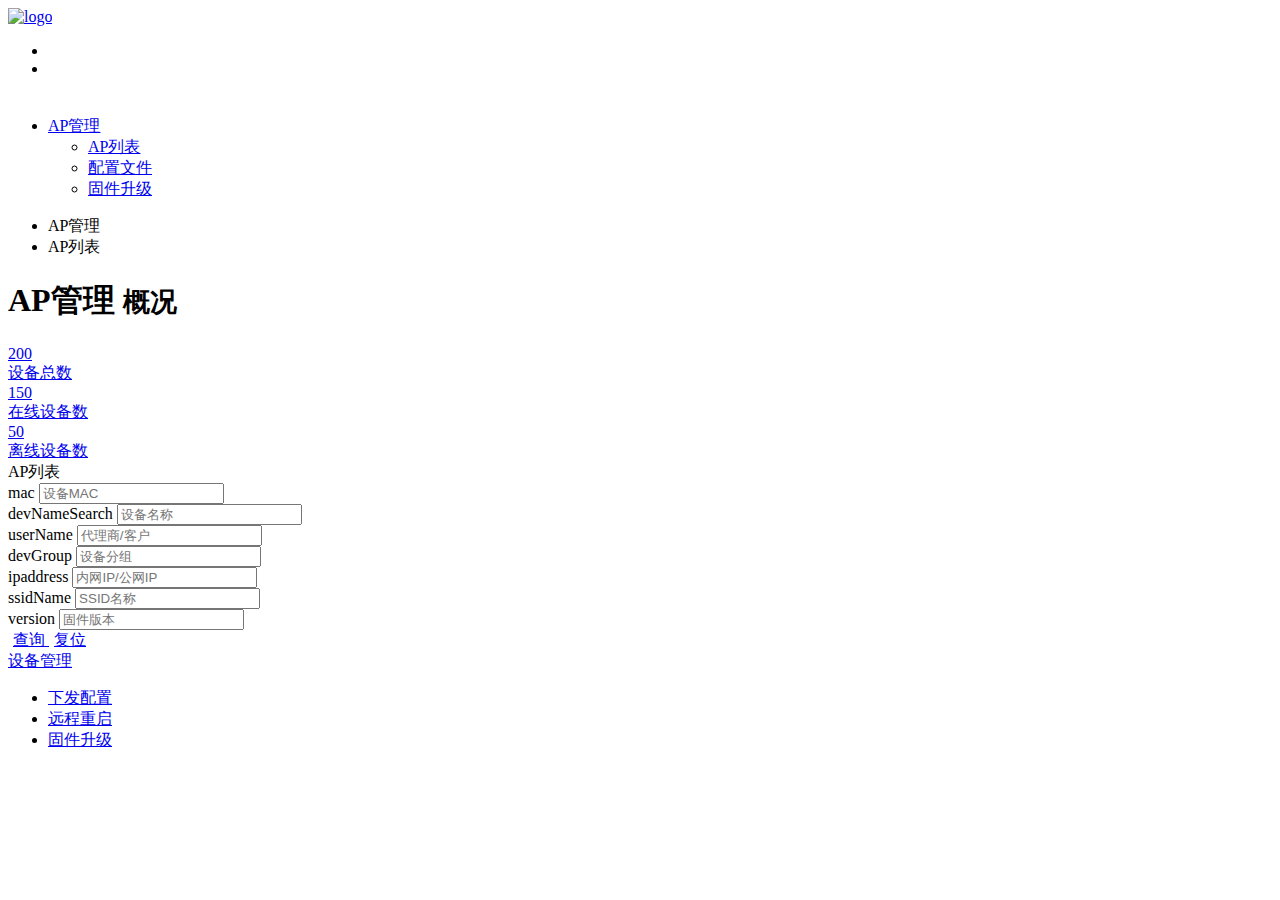
==== html/index.html @ ec687cf4 "新增运行模式列" ====
<!DOCTYPE html>
<!--[if IE 8]> <html lang="en" class="ie8 no-js"> <![endif]-->
<!--[if IE 9]> <html lang="en" class="ie9 no-js"> <![endif]-->
<!--[if !IE]><!-->
<html lang="en">
<!--<![endif]-->

<head>
    <meta charset="utf-8" />
    <title>管理平台</title>
    <meta http-equiv="X-UA-Compatible" content="IE=edge">
    <meta content="width=device-width, initial-scale=1" name="viewport" />
    <link rel="stylesheet" href="../assets/global/plugins/iconfont/iconfont.css" type="text/css">
    <link href="../assets/global/plugins/font-awesome/css/font-awesome.min.css" rel="stylesheet" type="text/css" />
    <link href="../assets/global/plugins/simple-line-icons/simple-line-icons.min.css" rel="stylesheet" type="text/css" />
    <link href="../assets/global/plugins/bootstrap/css/bootstrap.min.css" rel="stylesheet" type="text/css" />
    <link href="../assets/global/css/components.min.css" rel="stylesheet" id="style_components" type="text/css" />
    <link href="../assets/global/css/plugins.min.css" rel="stylesheet" type="text/css" />
    <link href="../assets/layouts/layout/css/layout.min.css" rel="stylesheet" type="text/css" />
    <link href="../assets/layouts/layout/css/themes/darkblue.min.css" rel="stylesheet" type="text/css" id="style_color" />
    <link href="../assets/global/plugins/bootstrap-table-master/bootstrap-table.min.css" type="text/css" rel="stylesheet">
    <link href="../assets/global/plugins/bootstrap-select/css/bootstrap-select.min.css" type="text/css" rel="stylesheet">
    <link href="../assets/global/plugins/bootstrap-sweetalert/sweetalert.css" type="text/css" rel="stylesheet">
</head>
<!-- END HEAD -->

<body class="page-header-fixed page-sidebar-closed-hide-logo page-container-bg-solid page-content-white page-sidebar-fixed">
    <div class="page-wrapper">
        <!-- BEGIN HEADER -->
        <div class="page-header navbar navbar-fixed-top">
            <!-- BEGIN HEADER INNER -->
            <div class="page-header-inner ">
                <!-- BEGIN LOGO -->
                <div class="page-logo">
                    <a href="javascript:;">
                        <img src="../assets/layouts/layout/img/logo.png" alt="logo" class="logo-default" width="87" height="14" /> </a>
                    <div class="menu-toggler sidebar-toggler">
                        <span></span>
                    </div>
                </div>
                <!-- END LOGO -->
                <!-- BEGIN RESPONSIVE MENU TOGGLER -->
                <a href="javascript:;" class="menu-toggler responsive-toggler" data-toggle="collapse" data-target=".navbar-collapse">
                <span></span>
            </a>
                <!-- END RESPONSIVE MENU TOGGLER -->
                <!-- BEGIN TOP NAVIGATION MENU -->
                <div class="top-menu">
                    <ul class="nav navbar-nav pull-right">
                        <!-- BEGIN USER LOGIN DROPDOWN -->
                        <!-- DOC: Apply "dropdown-dark" class after below "dropdown-extended" to change the dropdown styte -->
                        <li class="dropdown dropdown-user">
                            <a href="javascript:;" class="dropdown-toggle" data-toggle="dropdown" data-hover="dropdown" data-close-others="true">
                            <span class="username username-hide-on-mobile">  </span>
                        </a>
                        </li>
                        <!-- END USER LOGIN DROPDOWN -->
                        <!-- BEGIN QUICK SIDEBAR TOGGLER -->
                        <!-- DOC: Apply "dropdown-dark" class after below "dropdown-extended" to change the dropdown styte -->
                        <li class="dropdown dropdown-quick-sidebar-toggler">
                            <a href="javascript:;" class="dropdown-toggle">
                                <i class="icon-logout"></i>
                            </a>
                        </li>
                        <!-- END QUICK SIDEBAR TOGGLER -->
                    </ul>
                </div>
                <!-- END TOP NAVIGATION MENU -->
            </div>
            <!-- END HEADER INNER -->
        </div>
        <!-- END HEADER -->
        <!-- BEGIN HEADER & CONTENT DIVIDER -->
        <div class="clearfix"></div>
        <!-- END HEADER & CONTENT DIVIDER -->
        <!-- BEGIN CONTAINER -->
        <div class="page-container">
            <!-- BEGIN SIDEBAR -->
            <div class="page-sidebar-wrapper">
                <!-- BEGIN SIDEBAR -->
                <!-- DOC: Set data-auto-scroll="false" to disable the sidebar from auto scrolling/focusing -->
                <!-- DOC: Change data-auto-speed="200" to adjust the sub menu slide up/down speed -->
                <div class="page-sidebar navbar-collapse collapse">
                    <!-- BEGIN SIDEBAR MENU -->
                    <!-- DOC: Apply "page-sidebar-menu-light" class right after "page-sidebar-menu" to enable light sidebar menu style(without borders) -->
                    <!-- DOC: Apply "page-sidebar-menu-hover-submenu" class right after "page-sidebar-menu" to enable hoverable(hover vs accordion) sub menu mode -->
                    <!-- DOC: Apply "page-sidebar-menu-closed" class right after "page-sidebar-menu" to collapse("page-sidebar-closed" class must be applied to the body element) the sidebar sub menu mode -->
                    <!-- DOC: Set data-auto-scroll="false" to disable the sidebar from auto scrolling/focusing -->
                    <!-- DOC: Set data-keep-expand="true" to keep the submenues expanded -->
                    <!-- DOC: Set data-auto-speed="200" to adjust the sub menu slide up/down speed -->
                    <ul class="page-sidebar-menu  page-header-fixed " data-keep-expanded="false" data-auto-scroll="true" data-slide-speed="200" style="padding-top: 20px">
                        <!-- DOC: To remove the sidebar toggler from the sidebar you just need to completely remove the below "sidebar-toggler-wrapper" LI element -->
                        <!-- BEGIN SIDEBAR TOGGLER BUTTON -->
                        <!-- END SIDEBAR TOGGLER BUTTON -->
                        <!-- DOC: To remove the search box from the sidebar you just need to completely remove the below "sidebar-search-wrapper" LI element -->
                        <li class="nav-item start active">
                            <a href="javascript:;" class="nav-link nav-toggle">
                                <i class="iconfont icon-route" style="font-size: 19px;"></i>
                                <span class="title">AP管理</span>
                                <span class="arrow"></span>
                            </a>
                            <ul class="sub-menu">
                                <li class="nav-item start open">
                                    <a href="index.html" class="nav-link ">
                                    <i class="iconfont icon-liebiao" style="font-size: 17px;"></i>
                                    <span class="title">AP列表</span>
                                    <span class="selected"></span>
                                </a>
                                </li>
                                <li class="nav-item start ">
                                    <a href="peizhi.html" class="nav-link ">
                                    <i class="iconfont icon-xiafapeizhi2" style="font-size: 17px"></i>
                                    <span class="title">配置文件</span>
                                </a>
                                </li>
                                <li class="nav-item start ">
                                    <a href="version.html" class="nav-link ">
                                    <i class="iconfont icon-icon_shengji" style="font-size: 17px"></i>
                                    <span class="title">固件升级</span>
                                </a>
                                </li>
                            </ul>
                        </li>
                        <!--                         <li class="nav-item  ">
                            <a href="javascript:;" class="nav-link nav-toggle">
                                <i class="icon-diamond"></i>
                                <span class="title">用户管理</span>
                            </a>
                        </li> -->
                        <!--                         <li class="nav-item  ">
                            <a href="javascript:;" class="nav-link nav-toggle">
                            <i class="icon-diamond"></i>
                            <span class="title">基础信息管理</span>
                            <span class="arrow"></span>
                        </a>
                            <ul class="sub-menu">
                                <li class="nav-item start">
                                    <a href="group.html" class="nav-link ">
                                    <i class="icon-bar-chart"></i>
                                    <span class="title">分组管理</span>
                                </a>
                                </li>
                                <li class="nav-item start ">
                                    <a href="javascript:;" class="nav-link ">
                                    <i class="icon-settings"></i>
                                    <span class="title">日志管理</span>
                                </a>
                                </li>
                                <li class="nav-item start ">
                                    <a href="javascript:;" class="nav-link ">
                                    <i class="icon-settings"></i>
                                    <span class="title">代理商管理</span>
                                </a>
                                </li>
                            </ul>
                        </li> -->
                    </ul>
                    <!-- END SIDEBAR MENU -->
                </div>
                <!-- END SIDEBAR -->
            </div>
            <!-- END SIDEBAR -->
            <!-- BEGIN CONTENT -->
            <div class="page-content-wrapper">
                <!-- BEGIN CONTENT BODY -->
                <div class="page-content">
                    <!-- BEGIN PAGE HEADER-->
                    <!-- BEGIN PAGE BAR -->
                    <div class="page-bar">
                        <ul class="page-breadcrumb">
                            <li>
                                <!--<a href="javascript:;">管理首页</a>-->
                                <span>AP管理</span>
                                <i class="fa fa-circle"></i>
                            </li>
                            <li>
                                <span>AP列表</span>
                            </li>
                        </ul>
                    </div>
                    <!-- END PAGE BAR -->
                    <!-- BEGIN PAGE TITLE-->
                    <h1 class="page-title">AP管理
                        <small>概况</small>
                    </h1>
                    <!-- END PAGE TITLE-->
                    <!-- BEGIN DASHBOARD STATS 1-->
                    <div class="row">
                        <div class="col-lg-4 col-md-4 col-sm-4 col-xs-12">
                            <a class="dashboard-stat dashboard-stat-v2 green" href="#" id="devTotals">
                                <div class="visual">
                                    <i class="fa fa-comments"></i>
                                </div>
                                <div class="details">
                                    <div class="number">
                                        <span data-counter="counterup" data-value="200">200</span>
                                    </div>
                                    <div class="desc">设备总数</div>
                                </div>
                            </a>
                        </div>
                        <div class="col-lg-4 col-md-4 col-sm-4 col-xs-12" id="devConnected">
                            <a class="dashboard-stat dashboard-stat-v2 blue" href="#" name="networkset" id="interSet">
                                <div class="visual">
                                    <i class="fa fa-shopping-cart"></i>
                                </div>
                                <div class="details">
                                    <div class="number">
                                        <span data-counter="counterup" data-value="150">150</span>
                                    </div>
                                    <div class="desc">在线设备数</div>
                                </div>
                            </a>
                        </div>
                        <div class="col-lg-4 col-md-4 col-sm-4 col-xs-12">
                            <a class="dashboard-stat dashboard-stat-v2 red" href="#" id="devUnConnected">
                                <div class="visual">
                                    <i class="fa fa-bar-chart-o"></i>
                                </div>
                                <div class="details">
                                    <div class="number">
                                        <span data-counter="counterup" data-value="50">50</span>
                                    </div>
                                    <div class="desc">离线设备数</div>
                                </div>
                            </a>
                        </div>
                    </div>
                    <div class="clearfix"></div>
                    <!-- END DASHBOARD STATS 1-->
                    <!-- BEGIN TABLE STATIC BASIC-->
                    <!-- END TABLE STATIC BASIC-->
                    <div class="row" id="connectDev">
                        <div class="col-md-12 col-sm-12">
                            <!-- BEGIN EXAMPLE TABLE PORTLET-->
                            <div class="portlet light portlet-fit portlet-datatable bordered">
                                <div class="portlet-title">
                                    <div class="caption">
                                        <i class="iconfont icon-liebiao" style="font-size: 17px;color:rgb(53,152,220);"></i>
                                        <span class="caption-subject font-blue sbold uppercase">AP列表</span>
                                    </div>
                                    <!--                                     <div class="actions">
                                        <a class="btn btn-circle btn-icon-only btn-default" href="javascript:;" id="reset">
                                        <i class="icon-refresh"></i>
                                    </a>
                                    </div> -->
                                </div>
                                <div class="portlet-body">
                                    <form class="form-inline" role="form">
                                        <div class="form-group">
                                            <label class="sr-only" for="devMacSearch">mac</label>
                                            <input type="text" class="form-control" id="devMacSearch" placeholder="设备MAC">
                                        </div>
                                        <div class="form-group">
                                            <label class="sr-only" for="devNameSearch">devNameSearch</label>
                                            <input type="text" class="form-control" id="devNameSearch" placeholder="设备名称">
                                        </div>
                                        <div class="form-group">
                                            <label class="sr-only" for="userNameSearch">userName</label>
                                            <input type="text" class="form-control" id="userNameSearch" placeholder="代理商/客户">
                                        </div>
                                        <div class="form-group">
                                            <label class="sr-only" for="devGroupSearch">devGroup</label>
                                            <input type="text" class="form-control" id="devGroupSearch" placeholder="设备分组">
                                        </div>
                                        <div class="form-group">
                                            <label class="sr-only" for="ipaddressSearch">ipaddress</label>
                                            <input type="text" class="form-control" id="ipaddressSearch" placeholder="内网IP/公网IP">
                                        </div>
                                        <div class="form-group">
                                            <label class="sr-only" for="ssidNameSearch">ssidName</label>
                                            <input type="text" class="form-control" id="ssidNameSearch" placeholder="SSID名称">
                                        </div>
                                        <div class="form-group">
                                            <label class="sr-only" for="versionSearch">version</label>
                                            <input type="text" class="form-control" id="versionSearch" placeholder="固件版本">
                                        </div>
                                        <a href="javascript:;" class="btn btn-circle green" id="searchBegin">
                                            <i class="fa fa-search" style="margin-right: 5px;"></i>查询 
                                        </a>
                                        <a href="javascript:;" class="btn btn-circle red" id="searchReset">
                                            <i class="fa fa-refresh" style="margin-right: 5px;"></i>复位 
                                        </a>
                                    </form>
                                    <div class="btn-group" id="toolbar">
                                        <a class="btn btn-circle blue" href="javascript:;" data-toggle="dropdown" aria-expanded="false">
                                            <!-- <i class="fa fa-user"></i> 设备管理 -->
                                            <i class="iconfont icon-gongneng"></i> 设备管理
                                            <i class="fa fa-angle-down"></i>
                                        </a>
                                        <ul class="dropdown-menu">
                                            <li>
                                                <a href="javascript:;" id="setDevsParam">
                                                <i class="iconfont icon-xiafapeizhi2" style="font-size: 14px"></i> 下发配置 </a>
                                            </li>
                                            <li>
                                                <a href="javascript:;" id="rebootBtn">
                                                <i class="iconfont icon-ziyuan" style="font-size: 14px"></i> 远程重启 </a>
                                            </li>
                                            <li>
                                                <a href="javascript:;" id="updateBtn">
                                                <i class="iconfont icon-icon_shengji" style="font-size: 14px"></i> 固件升级 </a>
                                            </li>
                                        </ul>
                                    </div>
                                    <table id="mytable"></table>
                                </div>
                            </div>
                            <!-- END EXAMPLE TABLE PORTLET-->
                        </div>
                    </div>
                </div>
                <!-- END CONTENT BODY -->
            </div>
            <!-- END CONTENT -->
            <!-- BEGIN QUICK SIDEBAR -->
            <a href="javascript:;" class="page-quick-sidebar-toggler">
            <i class="icon-login"></i>
        </a>
            <!-- END QUICK SIDEBAR -->
        </div>
        <!-- END CONTAINER -->
    </div>
    <!-- modal-dialog Begin -->
    <div class="modal fade in" id="devName" tabindex="-1" role="basic" aria-hidden="true" style="display: none;">
        <div class="modal-dialog">
            <div class="modal-content">
                <div class="modal-header">
                    <button type="button" class="close" data-dismiss="modal" aria-hidden="true"></button>
                    <h4 class="modal-title">设备名称</h4>
                </div>
                <div class="modal-body">
                    <div class="row">
                        <div class="col-md-12">
                            <input type="text" id="devNameInput" class="col-md-12 form-control" value="init">
                        </div>
                    </div>
                </div>
                <div class="modal-footer">
                    <button type="button" class="btn red btn-outline" data-dismiss="modal">取消
                    </button>
                    <button type="button" class="btn green" data-dismiss="modal">保存
                    </button>
                </div>
            </div>
        </div>
    </div>
    <div class="modal fade in" id="userName" tabindex="-1" role="basic" aria-hidden="true" style="display: none;">
        <div class="modal-dialog">
            <div class="modal-content">
                <div class="modal-header">
                    <button type="button" class="close" data-dismiss="modal" aria-hidden="true"></button>
                    <h4 class="modal-title">代理商/客户</h4>
                </div>
                <div class="modal-body">
                    <div class="row">
                        <div class="col-md-12">
                            <form class="form-horizontal form-row-seperated">
                                <div class="form-body">
                                    <div class="form-group">
                                        <label class="control-label col-md-3">代理商</label>
                                        <select class="selectpicker col-md-6">
                                            <option>安徽</option>
                                            <option>西安</option>
                                            <option>福建</option>
                                        </select>
                                    </div>
                                    <div class="form-group">
                                        <label class="control-label col-md-3">客户</label>
                                        <select class="selectpicker col-md-6">
                                            <option>黄山</option>
                                            <option>大学</option>
                                            <option>欢乐谷</option>
                                        </select>
                                    </div>
                                </div>
                            </form>
                        </div>
                    </div>
                </div>
                <div class="modal-footer">
                    <button type="button" class="btn red btn-outline" data-dismiss="modal">取消
                    </button>
                    <button type="button" class="btn green" data-dismiss="modal">保存
                    </button>
                </div>
            </div>
        </div>
    </div>
    <div class="modal fade in" id="group" tabindex="-1" role="basic" aria-hidden="true" style="display: none;">
        <div class="modal-dialog">
            <div class="modal-content">
                <div class="modal-header">
                    <button type="button" class="close" data-dismiss="modal" aria-hidden="true"></button>
                    <h4 class="modal-title">设备分组</h4>
                </div>
                <div class="modal-body">
                    <div class="row">
                        <div class="col-md-12">
                            <form class="form-horizontal form-row-seperated">
                                <div class="form-body">
                                    <div class="form-group">
                                        <label class="control-label col-md-3">分组</label>
                                        <select class="selectpicker col-md-6">
                                            <option>分组1</option>
                                            <option>分组2</option>
                                            <option>分组3</option>
                                        </select>
                                    </div>
                                </div>
                            </form>
                        </div>
                    </div>
                </div>
                <div class="modal-footer">
                    <button type="button" class="btn red btn-outline" data-dismiss="modal">取消
                    </button>
                    <button type="button" class="btn green" data-dismiss="modal">保存
                    </button>
                </div>
            </div>
        </div>
    </div>
    <div class="modal fade in" id="setDevsParamDlg" tabindex="-1" role="basic" aria-hidden="true" style="display: none;">
        <div class="modal-dialog">
            <div class="modal-content">
                <div class="modal-header">
                    <button type="button" class="close" data-dismiss="modal" aria-hidden="true"></button>
                    <h4 class="modal-title">下发配置</h4>
                </div>
                <div class="modal-body">
                    <div class="row">
                        <div class="col-md-12">
                            <form class="form-horizontal form-row-seperated">
                                <div class="form-body">
                                    <div class="form-group">
                                        <label class="control-label col-md-3">配置文件</label>
                                        <select class="selectpicker col-md-6">
                                            <option>配置文件1</option>
                                            <option>配置文件2</option>
                                            <option>配置文件3</option>
                                        </select>
                                    </div>
                                </div>
                            </form>
                        </div>
                    </div>
                </div>
                <div class="modal-footer">
                    <button type="button" class="btn red btn-outline" data-dismiss="modal">取消
                    </button>
                    <button type="button" class="btn green" data-dismiss="modal" id="setDevParamOk">下发
                    </button>
                </div>
            </div>
        </div>
    </div>
    <div class="modal fade in" id="rebootDlg" tabindex="-1" role="basic" aria-hidden="true" style="display: none;">
        <div class="modal-dialog">
            <div class="modal-content">
                <div class="modal-header">
                    <button type="button" class="close" data-dismiss="modal" aria-hidden="true"></button>
                    <h4 class="modal-title">远程重启</h4>
                </div>
                <div class="modal-body">
                    确认要远程重启已选中的设备吗？
                </div>
                <div class="modal-footer">
                    <button type="button" class="btn red btn-outline" data-dismiss="modal">取消
                    </button>
                    <button type="button" id="rebootDev" class="btn green" data-dismiss="modal" id="setDevParamOk">立即重启
                    </button>
                </div>
            </div>
        </div>
    </div>
    <div class="modal fade in" id="updateDlg" tabindex="-1" role="basic" aria-hidden="true" style="display: none;">
        <div class="modal-dialog">
            <div class="modal-content">
                <div class="modal-header">
                    <button type="button" class="close" data-dismiss="modal" aria-hidden="true"></button>
                    <h4 class="modal-title">固件升级</h4>
                </div>
                <div class="modal-body">
                    <div class="row">
                        <div class="col-md-12">
                            <form class="form-horizontal form-row-seperated">
                                <div class="form-body">
                                    <div class="form-group">
                                        <label class="control-label col-md-3">选择升级固件</label>
                                        <select class="selectpicker col-md-6">
                                            <option>固件1</option>
                                            <option>固件2</option>
                                            <option>固件3</option>
                                        </select>
                                    </div>
                                </div>
                            </form>
                        </div>
                    </div>
                </div>
                <div class="modal-footer">
                    <button type="button" class="btn red btn-outline" data-dismiss="modal">取消
                    </button>
                    <button type="button" class="btn green" data-dismiss="modal" id="updateOk">升级固件
                    </button>
                </div>
            </div>
        </div>
    </div>
    <!-- modal-dialog End -->
    <!--[if lt IE 9]>
<script src="../assets/global/plugins/respond.min.js"></script>
<script src="../assets/global/plugins/excanvas.min.js"></script>
<script src="../assets/global/plugins/ie8.fix.min.js"></script>
<![endif]-->
    <script src="../assets/global/plugins/jquery.min.js" type="text/javascript"></script>
    <script src="../assets/global/plugins/bootstrap/js/bootstrap.min.js" type="text/javascript"></script>
    <script src="../assets/global/plugins/js.cookie.min.js" type="text/javascript"></script>
    <script src="../assets/global/scripts/app.min.js" type="text/javascript"></script>
    <script src="../assets/layouts/layout/scripts/layout.min.js" type="text/javascript"></script>
    <script src="../assets/global/plugins/jquery-slimscroll/jquery.slimscroll.min.js" type="text/javascript"></script>
    <script src="../assets/global/plugins/bootstrap-select/js/bootstrap-select.min.js" type="text/javascript"></script>
    <script src="../assets/global/plugins/bootstrap-sweetalert/sweetalert.min.js" type="text/javascript"></script>
    <script src="../assets/global/plugins/jquery.blockui.min.js" type="text/javascript"></script>
    <script src="../assets/global/plugins/bootstrap-table-master/bootstrap-table.min.js"></script>
    <script src="../assets/global/plugins/bootstrap-table-master/locale/bootstrap-table-zh-CN.min.js"></script>
    <script src="../assets/global/plugins/tableExport-jquery-plugin/tableExport.min.js"></script>
    <script src="../assets/global/plugins/tableExport-jquery-plugin/FileSaver.min.js"></script>
    <script src="../assets/global/plugins/tableExport-jquery-plugin/xlsx.core.min.js"></script>
    <script src="../assets/global/plugins/bootstrap-table-master/bootstrap-table-export.js"></script>
    <script type="text/javascript">
    $(document).ready(function() {
        // Cookies.set('mode', 'abc');
        // var abc = Cookies.get('mode');
        // 初始化表格
        $('#mytable').bootstrapTable({
            // search: true, // 显示搜索框
            // sortName: 'mac', // 初始化排序字段
            // url: 'https://weiquaninfo.cn/json/data.json',   
            pagination: true, // 底部显示数量,
            pageNumber: 1, //初始化加载第一页，默认第一页
            pageSize: 5, //每页的记录行数
            pageList: [5, 10, 25, 50, 100], //可供选择的每页的行数
            striped: true,
            toolbar: '#toolbar',
            showExport: true, // 导出（第三方）
            exportDataType: 'all', // 导出参数
            exportTypes: ['excel'], // 导出文件类型
            exportOptions: { // 导出选项
                excelFileFormat: 'xlsx'
            },
            showColumns: true, // 显示列选择按钮
            // clickToSelect: true,
            columns: [{
                field: 'state', // 必须要有，否则获取行会多出一个数据
                align: 'center',
                valign: 'middle',
                checkbox: true,
            }, { // 表头
                field: 'mac', // 域名
                title: '设备MAC', //文字名称
                align: 'center', // 水平居中
                valign: 'middle', // 垂直居中
                sortable: true, //启用排序
                width: '150px',
                visible: true,
            }, {
                field: 'name',
                title: '设备名称',
                align: 'center',
                valign: 'middle',
                sortable: true,
                visible: true,
                formatter: function(value, row, index) {
                    // 限定12个字符以内
                    var result = "";
                    if (getLength(value) > 12) {
                        result = '<div title=' + value + '>' + '<a class="editName">' + cutstr(value, 12) + '</a></div>';
                    } else {
                        result = '<a class="editName">' + value + '</a>';
                    }
                    return result;
                },
                events: 'devNameEvents',
            }, {
                field: 'user',
                title: '代理商/客户',
                align: 'center',
                valign: 'middle',
                sortable: true,
                visible: true,
                formatter: function(value, row, index) {
                    // 限定16个字符以内
                    var result = "";
                    if (getLength(value) > 16) {
                        result = '<div title=' + value + '>' + '<a class="editUser">' + cutstr(value, 16) + '</a></div>';
                    } else {
                        result = '<a class="editUser">' + value + '</a>';
                    }
                    return result;
                },
                events: 'userEvents',
            }, {
                field: 'group',
                title: '设备分组',
                align: 'center',
                valign: 'middle',
                sortable: true,
                visible: true,
                formatter: function(value, row, index) {
                    // 限定12个字符以内
                    var result = "";
                    if (getLength(value) > 12) {
                        result = '<div title=' + value + '>' + '<a class="editGroup">' + cutstr(value, 12) + '</a></div>';
                    } else {
                        result = '<a class="editGroup">' + value + '</a>';
                    }
                    return result;
                },
                events: 'groupEvents',
            }, {
                field: 'netStatus',
                title: '在线状态',
                align: 'center',
                valign: 'middle',
                sortable: true,
                visible: true,
                formatter: function(value, row, index) {
                    var result = "";
                    if (value == 'On') {
                        result = '<span class="label label-sm label-success">' + '在线' + '</span>';
                    } else {
                        result = '<span class="label label-sm label-danger">' + '离线' + '</span>';
                    }
                    return result;
                },
            }, {
                field: 'lastUpTime',
                title: '末次在线时间',
                align: 'center',
                valign: 'middle',
                sortable: true,
                visible: true,
            }, {
                field: 'sysUpTime',
                title: '运行时长',
                align: 'center',
                valign: 'middle',
                sortable: true,
                visible: false,
            }, {
                field: 'localIP',
                title: '内网IP',
                align: 'center',
                valign: 'middle',
                sortable: true,
                visible: false,
            }, {
                field: 'netIP',
                title: '公网IP/端口',
                align: 'center',
                valign: 'middle',
                sortable: true,
                visible: false,
            }, {
                field: 'ssid',
                title: 'SSID名称',
                align: 'center',
                valign: 'middle',
                sortable: true,
                visible: true,
                formatter: function(value, row, index) {
                    // 限定12个字符以内
                    var result = "";
                    if (getLength(value) > 12) {
                        result = '<div title=' + value + '>' + cutstr(value, 12) + '</div>';
                    } else {
                        result = value;
                    }
                    return result;
                },
            }, {
                field: 'channel',
                title: '运行信道',
                align: 'center',
                valign: 'middle',
                sortable: true,
                visible: false,
                formatter: function(value, row, index) {
                    var ch1 = value.split("/")[0];
                    var ch2 = value.split("/")[1];
                    var strCh1 = '<span class="label label-sm label-info">' + '2.4G' + '</span>' + '&nbsp;' + ch1 + '<br/>';
                    var strCh2 = '<span class="label label-sm label-success">' + '5.8G' + '</span>' + '&nbsp;' + ch2 + '<br/>';
                    return (strCh1 + strCh2);
                },
            }, {
                field: 'runMode',
                title: '运行模式',
                align: 'center',
                valign: 'middle',
                sortable: true,
                visible: false,
            }, {
                field: 'connectDev',
                title: '连接终端数',
                align: 'center',
                valign: 'middle',
                sortable: true,
                visible: true,
                formatter: function(value, row, index) {
                    var ch1 = value.split("/")[0];
                    var ch2 = value.split("/")[1];
                    var strCh1 = '<span class="label label-sm label-info">' + '2.4G' + '</span>' + '&nbsp;' + ch1 + '<br/>';
                    var strCh2 = '<span class="label label-sm label-success">' + '5.8G' + '</span>' + '&nbsp;' + ch2 + '<br/>';
                    return (strCh1 + strCh2);
                },
            }, {
                field: 'gpsDev',
                title: '设备定位',
                align: 'center',
                valign: 'middle',
                sortable: true,
                visible: false,
                formatter: function(value, row, index) {
                    var result = "";
                    if (value == '已定位') {
                        result = '<a class="goPos"><span class="label label-sm label-success">' + '已定位' + '</span></a>';
                    } else {
                        result = '<a class="goPos"><span class="label label-sm label-danger">' + '未定位' + '</span></a>';
                    }
                    return result;
                },
                events: 'gpsEvents',
            }, {
                field: 'version',
                title: '固件版本',
                align: 'center',
                valign: 'middle',
                sortable: true,
                visible: true,
            }, {
                field: 'regTime',
                title: '注册时间',
                align: 'center',
                valign: 'middle',
                sortable: true,
                visible: true,
                formatter: function(value, row, index) {
                    return '<div title="2017-08-31 16:34:45">' + value + '</div>';
                },
            }, {
                field: 'updateTime',
                title: '末次修改时间',
                align: 'center',
                valign: 'middle',
                sortable: true,
                visible: true,
                formatter: function(value, row, index) {
                    return '<div title="2017-08-31 16:34:45">' + value + '</div>';
                },
            }, {
                field: 'operate',
                title: '操作',
                align: 'center',
                valign: 'middle',
                sortable: false,
                formatter: function(value, row, index) {
                    var info = '<a class="setting btn blue btn-circle btn-outline" style="margin-right: 10px" href="javascript:void(0)" >' + '<i class="iconfont icon-peizhi" style="margin-right: 5px;"></i>' + '配置' + '</a>';
                    return (info);
                },
                events: 'operateEvents'
            }],
        });

        //新增表格数据
        var data = [{
            mac: 'ed:54:1r:bb:t1:45',
            name: '五号食堂一楼',
            user: '-',
            group: '-',
            netStatus: 'On',
            lastUpTime: '2017-08-31 16:34:25',
            sysUpTime: '16天5小时45分钟',
            localIP: '192.168.100.12',
            netIP: '202.102.111.57:8081',
            ssid: 'DB88',
            channel: '15/23',
            connectDev: '0/0',
            gpsDev: '未定位',
            version: '20170904-V1.0.3',
            regTime: '2017-08-30',
            updateTime: '2017-08-30',
            runMode: '路由',
        }, {
            mac: 'ef:54:1r:bb:t1:23',
            name: '五号食堂一楼',
            user: '安徽实业/黄山',
            group: '分组1',
            netStatus: 'On',
            lastUpTime: '2017-08-31 16:34:25',
            sysUpTime: '16天5小时45分钟',
            localIP: '192.168.100.12',
            netIP: '202.102.111.57:8081',
            ssid: 'DB24/DB123/DB234',
            channel: '15/23',
            connectDev: '22/12',
            gpsDev: '已定位',
            version: '20170904-V1.0.3',
            regTime: '2017-08-30',
            updateTime: '2017-09-04',
            runMode: 'AP',
        }, {
            mac: '0f:8y:bt:mn:t0:54',
            name: '3号写字楼18楼楼道口',
            user: '济南代理商/乐购',
            group: '分组2',
            netStatus: 'Off',
            lastUpTime: '2017-08-31 16:34:25',
            sysUpTime: '16天5小时45分钟',
            localIP: '192.168.100.12',
            netIP: '202.102.111.57:8081',
            ssid: 'DB24/DB123',
            channel: '15/23',
            connectDev: '22/12',
            gpsDev: '未定位',
            version: '20170904-V1.0.3',
            regTime: '2017-08-30',
            updateTime: '2017-09-04',
            runMode: '路由',
        }];
        for (var i = 0; i < 20; i++) {
            data.push({
                mac: '11:22:33:44:55:6' + i,
                name: '测试1测试2测试3测试4',
                user: '测试代理商/测试景区',
                group: '设备分组测试123',
                netStatus: 'On',
                lastUpTime: '2017-08-31 16:34:25',
                sysUpTime: '16天5小时45分钟',
                localIP: '192.168.100.12',
                netIP: '202.102.111.57:8081',
                ssid: 'DB24',
                channel: '15/23',
                connectDev: '22/12',
                gpsDev: '已定位',
                version: '20170904-V1.0.3',
                regTime: '2017-08-30',
                updateTime: '2017-09-04',
                runMode: 'AP',
            })
        }
        $('#mytable').bootstrapTable('append', data);

        // checkbox居中设置
        $(".bs-checkbox").css({ 'vertical-align': 'middle' });
        $('#mytable').on('column-switch.bs.table', function() {
            $(".bs-checkbox").css({ 'vertical-align': 'middle' });
        });
        ////////////////////////////////////////////////////////////////////////////////////////////////
        // 下发配置对话框
        $("#setDevsParam").click(function(event) {
            event.preventDefault();
            var rows = $('#mytable').bootstrapTable('getSelections');
            if (rows.length == 0) {
                swal({
                    title: "下发配置失败",
                    text: "请先选择需要下发的设备",
                    type: "error",
                    showConfirmButton: true,
                    confirmButtonClass: "btn-danger",
                    confirmButtonText: "确认",
                    showCancelButton: false,
                    closeOnConfirm: true
                })
            } else {
                $("#setDevsParamDlg").modal();
            }
        })
        $("#setDevParamOk").click(function(event) {
            event.preventDefault();
            event.stopPropagation();
            App.blockUI({
                target: $("#setDevsParamDlg"),
                boxed: true,
                message: '配置下发中...',
                zIndex: 20000,
            });
            window.setTimeout(function() {
                $("#setDevsParamDlg").modal('hide');
                App.unblockUI('#setDevsParamDlg');
                App.alert({
                    place: 'append', // append or prepent in container 
                    type: 'success', // alert's type
                    message: '已下发配置', // alert's message
                    close: true, // make alert closable
                    reset: true, // close all previouse alerts first
                    focus: true, // auto scroll to the alert after shown
                    closeInSeconds: '5', // auto close after defined seconds
                });
            }, 3000);
        })
        ////////////////////////////////////////////////////////////////////////////////////////////////
        // 批量重启
        $("#rebootBtn").click(function(event) {
            event.preventDefault();
            event.stopPropagation();
            var rows = $('#mytable').bootstrapTable('getSelections');
            if (rows.length == 0) {
                swal({
                    title: "远程重启失败",
                    text: "请先选择重启的设备",
                    type: "error",
                    showConfirmButton: true,
                    confirmButtonClass: "btn-danger",
                    confirmButtonText: "确认",
                    showCancelButton: false,
                    closeOnConfirm: true
                })
            } else {
                $("#rebootDlg").modal();
            }
        })
        $("#rebootDev").click(function(event) {
            event.preventDefault();
            event.stopPropagation();
            App.blockUI({
                target: $("#rebootDlg"),
                boxed: true,
                message: '远程重启指令发送中...',
                zIndex: 20000,
            });
            window.setTimeout(function() {
                $("#rebootDlg").modal('hide');
                App.unblockUI('#rebootDlg');
                App.alert({
                    place: 'append', // append or prepent in container 
                    type: 'success', // alert's type
                    message: '已下发远程重启指令', // alert's message
                    close: true, // make alert closable
                    reset: true, // close all previouse alerts first
                    focus: true, // auto scroll to the alert after shown
                    closeInSeconds: '5', // auto close after defined seconds
                });
            }, 3000);
        })
        ////////////////////////////////////////////////////////////////////////////////////////////////
        // 升级固件
        $("#updateBtn").click(function(event) {
            event.preventDefault();
            event.stopPropagation();
            var rows = $('#mytable').bootstrapTable('getSelections');
            if (rows.length == 0) {
                swal({
                    title: "固件升级失败",
                    text: "请先选择需要升级的设备",
                    type: "error",
                    showConfirmButton: true,
                    confirmButtonClass: "btn-danger",
                    confirmButtonText: "确认",
                    showCancelButton: false,
                    closeOnConfirm: true
                })
            } else {
                $("#updateDlg").modal();
            }
        });
        $("#updateOk").click(function(event) {
            event.preventDefault();
            event.stopPropagation();
            App.blockUI({
                target: $("#updateDlg"),
                boxed: true,
                message: '固件升级指令发送中...',
                zIndex: 20000,
            });
            window.setTimeout(function() {
                $("#updateDlg").modal('hide');
                App.unblockUI('#updateDlg');
                App.alert({
                    place: 'append', // append or prepent in container 
                    type: 'success', // alert's type
                    message: '已下发固件升级指令', // alert's message
                    close: true, // make alert closable
                    reset: true, // close all previouse alerts first
                    focus: true, // auto scroll to the alert after shown
                    closeInSeconds: '5', // auto close after defined seconds
                });
            }, 3000);
        })
        ////////////////////////////////////////////////////////////////////////////////////////////////
        // 查询条件
        $("#searchBegin").click(function(event) {
            event.preventDefault();
            if (($("#devMacSearch").val() + $("#devNameSearch").val() + $("#userNameSearch").val() + $("#devGroupSearch").val() + $("#ipaddressSearch").val() + $("#ssidNameSearch").val() + $("#versionSearch").val()).length == 0) {
                swal({
                    title: "查询",
                    text: "请先输入查询条件",
                    type: "error",
                    showConfirmButton: true,
                    confirmButtonClass: "btn-danger",
                    confirmButtonText: "确认",
                    showCancelButton: false,
                    closeOnConfirm: true
                })
            } else {
                var condition = {};
                if ($("#devMacSearch").val()) {
                    condition.mac = $("#devMacSearch").val();
                }
                if ($("#devNameSearch").val()) {
                    condition.name = $("#devNameSearch").val();
                }
                if ($("#userNameSearch").val()) {
                    condition.user = $("#userNameSearch").val();
                }
                if ($("#devGroupSearch").val()) {
                    condition.group = $("#devGroupSearch").val();
                }
                if ($("#ssidNameSearch").val()) {
                    condition.ssid = $("#ssidNameSearch").val();
                }
                if ($("#versionSearch").val()) {
                    condition.version = $("#versionSearch").val();
                }
                $('#mytable').bootstrapTable('filterBy', condition);
            }
        });
        ////////////////////////////////////////////////////////////////////////////////////////////////
        // 复位查询条件/全部设备
        $("#searchReset, #devTotals").click(function(event) {
            event.preventDefault();
            $("#devMacSearch").val("");
            $("#devNameSearch").val("");
            $("#userNameSearch").val("");
            $("#devGroupSearch").val("");
            $("#ssidNameSearch").val("");
            $("#versionSearch").val("");
            $('#mytable').bootstrapTable('filterBy');
        })

        ////////////////////////////////////////////////////////////////////////////////////////////////
        // 在线设备/离线设备
        $("#devConnected").click(function(event) {
            event.preventDefault();
            $("#devMacSearch").val("");
            $("#devNameSearch").val("");
            $("#userNameSearch").val("");
            $("#devGroupSearch").val("");
            $("#ssidNameSearch").val("");
            $("#versionSearch").val("");
            $('#mytable').bootstrapTable('filterBy', { netStatus: 'On' });
        })
        $("#devUnConnected").click(function(event) {
            event.preventDefault();
            $("#devMacSearch").val("");
            $("#devNameSearch").val("");
            $("#userNameSearch").val("");
            $("#devGroupSearch").val("");
            $("#ssidNameSearch").val("");
            $("#versionSearch").val("");
            $('#mytable').bootstrapTable('filterBy', { netStatus: 'Off' });
        })
    })
    ////////////////////////////////////////////////////////////////////////////////////////////////
    // 设备定位点击
    window.gpsEvents = {
        'click .goPos': function(e, value, row, index) {
            e.preventDefault();
            window.location.href = "./gps.html";
        }
    }

    ////////////////////////////////////////////////////////////////////////////////////////////////
    // 设备名称修改
    window.devNameEvents = {
        'click .editName': function(e, value, row, index) {
            e.preventDefault();
            $("#devNameInput").val(value);
            $("#devName").modal();
        }
    }
    ////////////////////////////////////////////////////////////////////////////////////////////////
    // 代理商修改
    window.userEvents = {
        'click .editUser': function(e, value, row, index) {
            e.preventDefault();
            $("#userName").modal();
        }
    }
    ////////////////////////////////////////////////////////////////////////////////////////////////
    // 分组修改
    window.groupEvents = {
        'click .editGroup': function(e, value, row, index) {
            e.preventDefault();
            $("#group").modal();
        }
    }
    ////////////////////////////////////////////////////////////////////////////////////////////////
    // 单台设备配置
    window.operateEvents = {
        'click .setting': function(e, value, row, index) {
            e.preventDefault();
            App.blockUI({
                // target: $("#connectDev"),
                boxed: true,
                message: '获取当前配置中...',
            });
            window.setTimeout(function() {
                App.unblockUI();
                window.location.href = "./setting.html";
            }, 3000);

        }
    }
    ////////////////////////////////////////////////////////////////////////////////////////////////
    // 
    function getLength(str) {
        return str.replace(/[\u0391-\uFFE5]/g, "aa").length;
    }

    ////////////////////////////////////////////////////////////////////////////////////////////////
    // 
    function cutstr(str, len) {
        var str_length = 0;
        var str_len = 0;
        var str_cut = new String();
        str_len = str.length;
        for (var i = 0; i < str_len; i++) {
            var a = str.charAt(i);
            str_length++;
            if (escape(a).length > 4) {
                //中文字符的长度经编码之后大于4  
                str_length++;
            }
            str_cut = str_cut.concat(a);
            if (str_length >= len) {
                str_cut = str_cut.concat("...");
                return str_cut;
            }
        }
        //如果给定字符串小于指定长度，则返回源字符串；  
        if (str_length < len) {
            return str;
        }
    }
    </script>
</body>

</html>
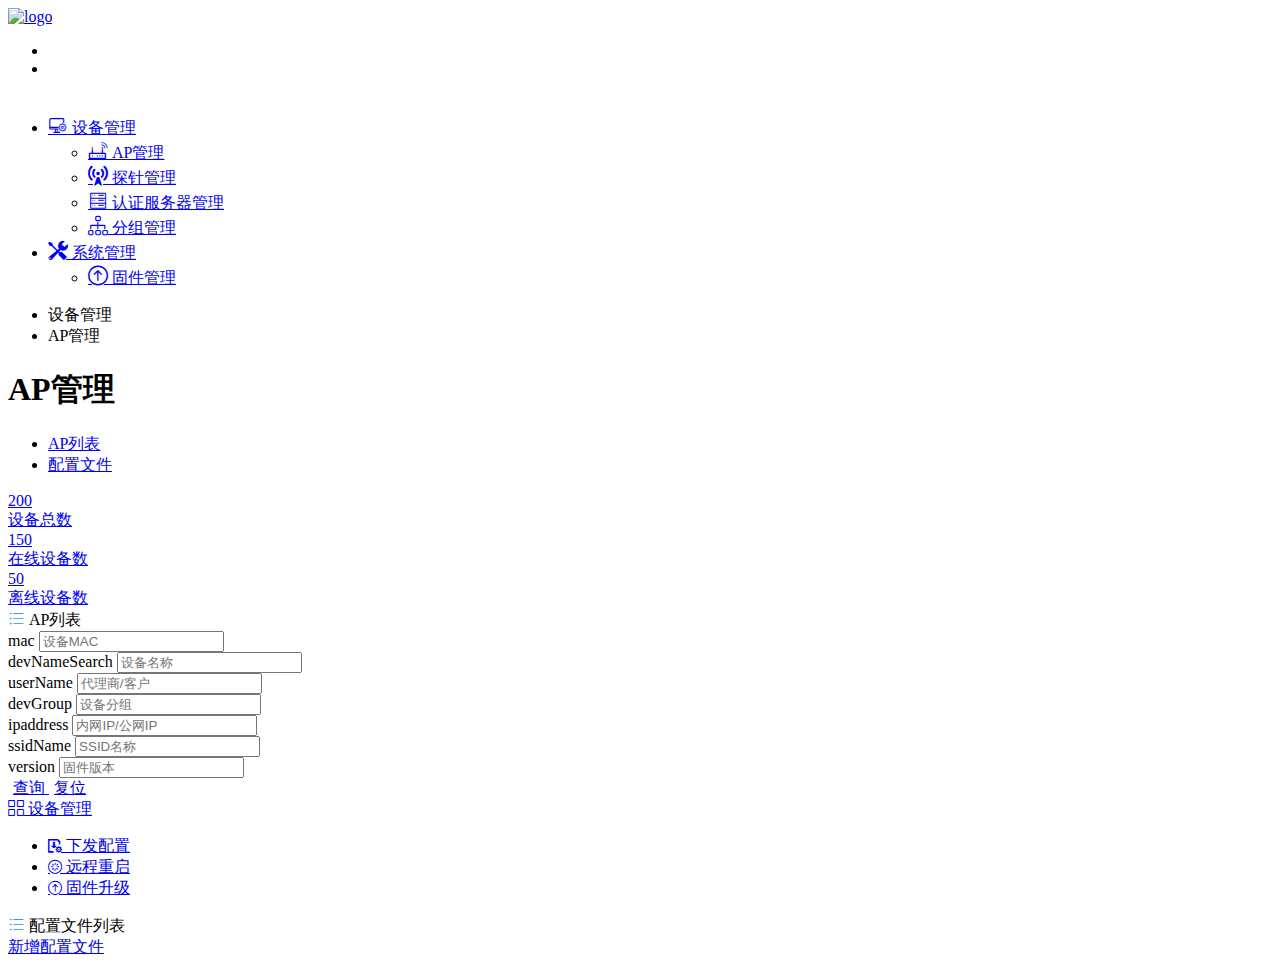
==== commit 05c6fe09: "新增配置文件功能" ====
--- a/html/index.html
+++ b/html/index.html
@@ -95,28 +95,49 @@
                         <!-- DOC: To remove the search box from the sidebar you just need to completely remove the below "sidebar-search-wrapper" LI element -->
                         <li class="nav-item start active">
                             <a href="javascript:;" class="nav-link nav-toggle">
-                                <i class="iconfont icon-route" style="font-size: 19px;"></i>
-                                <span class="title">AP管理</span>
+                                <i class="iconfont icon-shebei" style="font-size: 20px;"></i>
+                                <span class="title">设备管理</span>
                                 <span class="arrow"></span>
                             </a>
                             <ul class="sub-menu">
                                 <li class="nav-item start open">
                                     <a href="index.html" class="nav-link ">
-                                    <i class="iconfont icon-liebiao" style="font-size: 17px;"></i>
-                                    <span class="title">AP列表</span>
+                                    <i class="iconfont icon-route" style="font-size: 20px;"></i>
+                                    <span class="title">AP管理</span>
                                     <span class="selected"></span>
                                 </a>
                                 </li>
-                                <li class="nav-item start ">
-                                    <a href="peizhi.html" class="nav-link ">
-                                    <i class="iconfont icon-xiafapeizhi2" style="font-size: 17px"></i>
-                                    <span class="title">配置文件</span>
+                                <li class="nav-item">
+                                    <a href="tanzhen.html" class="nav-link ">
+                                    <i class="iconfont icon-tanzhen" style="font-size: 20px;"></i>
+                                    <span class="title">探针管理</span>
                                 </a>
                                 </li>
-                                <li class="nav-item start ">
+                                <li class="nav-item">
+                                    <a href="authServer.html" class="nav-link ">
+                                    <i class="iconfont icon-fuwuqi" style="font-size: 20px;"></i>
+                                    <span class="title">认证服务器管理</span>
+                                </a>
+                                </li>
+                                <li class="nav-item">
+                                    <a href="group.html" class="nav-link ">
+                                    <i class="iconfont icon-fenzu" style="font-size: 20px;"></i>
+                                    <span class="title">分组管理</span>
+                                </a>
+                                </li>
+                            </ul>
+                        </li>
+                        <li class="nav-item">
+                            <a href="javascript:;" class="nav-link nav-toggle">
+                                <i class="iconfont icon-xitong" style="font-size: 20px"></i>
+                                <span class="title">系统管理</span>
+                                <span class="arrow"></span>
+                            </a>
+                            <ul class="sub-menu">
+                                <li class="nav-item">
                                     <a href="version.html" class="nav-link ">
-                                    <i class="iconfont icon-icon_shengji" style="font-size: 17px"></i>
-                                    <span class="title">固件升级</span>
+                                    <i class="iconfont icon-icon_shengji" style="font-size: 20px;"></i>
+                                    <span class="title">固件管理</span>
                                 </a>
                                 </li>
                             </ul>
@@ -170,143 +191,176 @@
                         <ul class="page-breadcrumb">
                             <li>
                                 <!--<a href="javascript:;">管理首页</a>-->
-                                <span>AP管理</span>
+                                <span>设备管理</span>
                                 <i class="fa fa-circle"></i>
                             </li>
                             <li>
-                                <span>AP列表</span>
+                                <span>AP管理</span>
                             </li>
                         </ul>
                     </div>
                     <!-- END PAGE BAR -->
                     <!-- BEGIN PAGE TITLE-->
                     <h1 class="page-title">AP管理
-                        <small>概况</small>
+                        <small></small>
                     </h1>
                     <!-- END PAGE TITLE-->
-                    <!-- BEGIN DASHBOARD STATS 1-->
                     <div class="row">
-                        <div class="col-lg-4 col-md-4 col-sm-4 col-xs-12">
-                            <a class="dashboard-stat dashboard-stat-v2 green" href="#" id="devTotals">
-                                <div class="visual">
-                                    <i class="fa fa-comments"></i>
-                                </div>
-                                <div class="details">
-                                    <div class="number">
-                                        <span data-counter="counterup" data-value="200">200</span>
-                                    </div>
-                                    <div class="desc">设备总数</div>
-                                </div>
-                            </a>
-                        </div>
-                        <div class="col-lg-4 col-md-4 col-sm-4 col-xs-12" id="devConnected">
-                            <a class="dashboard-stat dashboard-stat-v2 blue" href="#" name="networkset" id="interSet">
-                                <div class="visual">
-                                    <i class="fa fa-shopping-cart"></i>
-                                </div>
-                                <div class="details">
-                                    <div class="number">
-                                        <span data-counter="counterup" data-value="150">150</span>
-                                    </div>
-                                    <div class="desc">在线设备数</div>
-                                </div>
-                            </a>
-                        </div>
-                        <div class="col-lg-4 col-md-4 col-sm-4 col-xs-12">
-                            <a class="dashboard-stat dashboard-stat-v2 red" href="#" id="devUnConnected">
-                                <div class="visual">
-                                    <i class="fa fa-bar-chart-o"></i>
-                                </div>
-                                <div class="details">
-                                    <div class="number">
-                                        <span data-counter="counterup" data-value="50">50</span>
-                                    </div>
-                                    <div class="desc">离线设备数</div>
-                                </div>
-                            </a>
-                        </div>
-                    </div>
-                    <div class="clearfix"></div>
-                    <!-- END DASHBOARD STATS 1-->
-                    <!-- BEGIN TABLE STATIC BASIC-->
-                    <!-- END TABLE STATIC BASIC-->
-                    <div class="row" id="connectDev">
-                        <div class="col-md-12 col-sm-12">
-                            <!-- BEGIN EXAMPLE TABLE PORTLET-->
-                            <div class="portlet light portlet-fit portlet-datatable bordered">
-                                <div class="portlet-title">
-                                    <div class="caption">
-                                        <i class="iconfont icon-liebiao" style="font-size: 17px;color:rgb(53,152,220);"></i>
-                                        <span class="caption-subject font-blue sbold uppercase">AP列表</span>
-                                    </div>
-                                    <!--                                     <div class="actions">
-                                        <a class="btn btn-circle btn-icon-only btn-default" href="javascript:;" id="reset">
-                                        <i class="icon-refresh"></i>
-                                    </a>
-                                    </div> -->
-                                </div>
-                                <div class="portlet-body">
-                                    <form class="form-inline" role="form">
-                                        <div class="form-group">
-                                            <label class="sr-only" for="devMacSearch">mac</label>
-                                            <input type="text" class="form-control" id="devMacSearch" placeholder="设备MAC">
+                        <div class="col-md-12">
+                            <div class="tabbable-line boxless tabbable-reversed">
+                                <ul class="nav nav-tabs" id="mytab">
+                                    <li class="active"><a href="#tab1" data-toggle="tab">AP列表</a></li>
+                                    <li><a href="#tab2" data-toggle="tab">配置文件</a></li>
+                                </ul>
+                                <div class="tab-content">
+                                    <div class="tab-pane active" id="tab1">
+                                        <!-- BEGIN DASHBOARD STATS 1-->
+                                        <div class="row">
+                                            <div class="col-lg-4 col-md-4 col-sm-4 col-xs-12">
+                                                <a class="dashboard-stat dashboard-stat-v2 green" href="#" id="devTotals">
+                                                    <div class="visual">
+                                                        <i class="fa fa-comments"></i>
+                                                    </div>
+                                                    <div class="details">
+                                                        <div class="number">
+                                                            <span data-counter="counterup" data-value="200">200</span>
+                                                        </div>
+                                                        <div class="desc">设备总数</div>
+                                                    </div>
+                                                </a>
+                                            </div>
+                                            <div class="col-lg-4 col-md-4 col-sm-4 col-xs-12" id="devConnected">
+                                                <a class="dashboard-stat dashboard-stat-v2 blue" href="#" name="networkset" id="interSet">
+                                                    <div class="visual">
+                                                        <i class="fa fa-shopping-cart"></i>
+                                                    </div>
+                                                    <div class="details">
+                                                        <div class="number">
+                                                            <span data-counter="counterup" data-value="150">150</span>
+                                                        </div>
+                                                        <div class="desc">在线设备数</div>
+                                                    </div>
+                                                </a>
+                                            </div>
+                                            <div class="col-lg-4 col-md-4 col-sm-4 col-xs-12">
+                                                <a class="dashboard-stat dashboard-stat-v2 red" href="#" id="devUnConnected">
+                                                    <div class="visual">
+                                                        <i class="fa fa-bar-chart-o"></i>
+                                                    </div>
+                                                    <div class="details">
+                                                        <div class="number">
+                                                            <span data-counter="counterup" data-value="50">50</span>
+                                                        </div>
+                                                        <div class="desc">离线设备数</div>
+                                                    </div>
+                                                </a>
+                                            </div>
                                         </div>
-                                        <div class="form-group">
-                                            <label class="sr-only" for="devNameSearch">devNameSearch</label>
-                                            <input type="text" class="form-control" id="devNameSearch" placeholder="设备名称">
-                                        </div>
-                                        <div class="form-group">
-                                            <label class="sr-only" for="userNameSearch">userName</label>
-                                            <input type="text" class="form-control" id="userNameSearch" placeholder="代理商/客户">
-                                        </div>
-                                        <div class="form-group">
-                                            <label class="sr-only" for="devGroupSearch">devGroup</label>
-                                            <input type="text" class="form-control" id="devGroupSearch" placeholder="设备分组">
-                                        </div>
-                                        <div class="form-group">
-                                            <label class="sr-only" for="ipaddressSearch">ipaddress</label>
-                                            <input type="text" class="form-control" id="ipaddressSearch" placeholder="内网IP/公网IP">
-                                        </div>
-                                        <div class="form-group">
-                                            <label class="sr-only" for="ssidNameSearch">ssidName</label>
-                                            <input type="text" class="form-control" id="ssidNameSearch" placeholder="SSID名称">
-                                        </div>
-                                        <div class="form-group">
-                                            <label class="sr-only" for="versionSearch">version</label>
-                                            <input type="text" class="form-control" id="versionSearch" placeholder="固件版本">
-                                        </div>
-                                        <a href="javascript:;" class="btn btn-circle green" id="searchBegin">
+                                        <div class="clearfix"></div>
+                                        <!-- END DASHBOARD STATS 1-->
+                                        <!-- BEGIN TABLE STATIC BASIC-->
+                                        <!-- END TABLE STATIC BASIC-->
+                                        <div class="row" id="connectDev">
+                                            <div class="col-md-12 col-sm-12">
+                                                <!-- BEGIN EXAMPLE TABLE PORTLET-->
+                                                <div class="portlet light portlet-fit portlet-datatable bordered">
+                                                    <div class="portlet-title">
+                                                        <div class="caption">
+                                                            <i class="iconfont icon-liebiao" style="font-size: 17px;color:rgb(53,152,220);"></i>
+                                                            <span class="caption-subject font-blue sbold uppercase">AP列表</span>
+                                                        </div>
+                                                    </div>
+                                                    <div class="portlet-body">
+                                                        <form class="form-inline" role="form">
+                                                            <div class="form-group">
+                                                                <label class="sr-only" for="devMacSearch">mac</label>
+                                                                <input type="text" class="form-control" id="devMacSearch" placeholder="设备MAC">
+                                                            </div>
+                                                            <div class="form-group">
+                                                                <label class="sr-only" for="devNameSearch">devNameSearch</label>
+                                                                <input type="text" class="form-control" id="devNameSearch" placeholder="设备名称">
+                                                            </div>
+                                                            <div class="form-group">
+                                                                <label class="sr-only" for="userNameSearch">userName</label>
+                                                                <input type="text" class="form-control" id="userNameSearch" placeholder="代理商/客户">
+                                                            </div>
+                                                            <div class="form-group">
+                                                                <label class="sr-only" for="devGroupSearch">devGroup</label>
+                                                                <input type="text" class="form-control" id="devGroupSearch" placeholder="设备分组">
+                                                            </div>
+                                                            <div class="form-group">
+                                                                <label class="sr-only" for="ipaddressSearch">ipaddress</label>
+                                                                <input type="text" class="form-control" id="ipaddressSearch" placeholder="内网IP/公网IP">
+                                                            </div>
+                                                            <div class="form-group">
+                                                                <label class="sr-only" for="ssidNameSearch">ssidName</label>
+                                                                <input type="text" class="form-control" id="ssidNameSearch" placeholder="SSID名称">
+                                                            </div>
+                                                            <div class="form-group">
+                                                                <label class="sr-only" for="versionSearch">version</label>
+                                                                <input type="text" class="form-control" id="versionSearch" placeholder="固件版本">
+                                                            </div>
+                                                            <a href="javascript:;" class="btn btn-circle green" id="searchBegin">
                                             <i class="fa fa-search" style="margin-right: 5px;"></i>查询 
                                         </a>
-                                        <a href="javascript:;" class="btn btn-circle red" id="searchReset">
+                                                            <a href="javascript:;" class="btn btn-circle red" id="searchReset">
                                             <i class="fa fa-refresh" style="margin-right: 5px;"></i>复位 
                                         </a>
-                                    </form>
-                                    <div class="btn-group" id="toolbar">
-                                        <a class="btn btn-circle blue" href="javascript:;" data-toggle="dropdown" aria-expanded="false">
-                                            <!-- <i class="fa fa-user"></i> 设备管理 -->
-                                            <i class="iconfont icon-gongneng"></i> 设备管理
-                                            <i class="fa fa-angle-down"></i>
+                                                        </form>
+                                                        <div class="btn-group" id="toolbar">
+                                                            <a class="btn btn-circle blue" href="javascript:;" data-toggle="dropdown" aria-expanded="false">
+                                                                <i class="iconfont icon-gongneng"></i> 设备管理
+                                                                <i class="fa fa-angle-down"></i>
+                                                            </a>
+                                                            <ul class="dropdown-menu">
+                                                                <li>
+                                                                    <a href="javascript:;" id="setDevsParam">
+                                                <i class="iconfont icon-xiafapeizhi2" style="font-size: 14px"></i> 下发配置 </a>
+                                                                </li>
+                                                                <li>
+                                                                    <a href="javascript:;" id="rebootBtn">
+                                                <i class="iconfont icon-ziyuan" style="font-size: 14px"></i> 远程重启 </a>
+                                                                </li>
+                                                                <li>
+                                                                    <a href="javascript:;" id="updateBtn">
+                                                <i class="iconfont icon-icon_shengji" style="font-size: 14px"></i> 固件升级 </a>
+                                                                </li>
+                                                            </ul>
+                                                        </div>
+                                                        <table id="mytable"></table>
+                                                    </div>
+                                                </div>
+                                                <!-- END EXAMPLE TABLE PORTLET-->
+                                            </div>
+                                        </div>
+                                    </div>
+                                    <div class="tab-pane" id="tab2">
+                                        <div class="clearfix"></div>
+                                        <div class="row" id="connectDev">
+                                            <div class="col-md-12 col-sm-12">
+                                                <!-- BEGIN EXAMPLE TABLE PORTLET-->
+                                                <div class="portlet light portlet-fit portlet-datatable bordered">
+                                                    <div class="portlet-title">
+                                                        <div class="caption">
+                                                            <i class="iconfont icon-liebiao" style="font-size: 17px;color:rgb(53,152,220);"></i>
+                                                            <span class="caption-subject font-blue sbold uppercase">配置文件列表</span>
+                                                        </div>
+                                                    </div>
+                                                    <div class="portlet-body">
+                                                        <div class="btn-group" id="toolbar2">
+                                                            <a class="btn btn-circle blue" href="javascript:;" data-toggle="dropdown" aria-expanded="false" id="addSetting">
+                                            <i class="fa fa-plus"></i> 新增配置文件
                                         </a>
-                                        <ul class="dropdown-menu">
-                                            <li>
-                                                <a href="javascript:;" id="setDevsParam">
-                                                <i class="iconfont icon-xiafapeizhi2" style="font-size: 14px"></i> 下发配置 </a>
-                                            </li>
-                                            <li>
-                                                <a href="javascript:;" id="rebootBtn">
-                                                <i class="iconfont icon-ziyuan" style="font-size: 14px"></i> 远程重启 </a>
-                                            </li>
-                                            <li>
-                                                <a href="javascript:;" id="updateBtn">
-                                                <i class="iconfont icon-icon_shengji" style="font-size: 14px"></i> 固件升级 </a>
-                                            </li>
-                                        </ul>
+                                                        </div>
+                                                        <table id="mytable2"></table>
+                                                    </div>
+                                                </div>
+                                                <!-- END EXAMPLE TABLE PORTLET-->
+                                            </div>
+                                        </div>
                                     </div>
-                                    <table id="mytable"></table>
                                 </div>
                             </div>
-                            <!-- END EXAMPLE TABLE PORTLET-->
                         </div>
                     </div>
                 </div>
@@ -503,6 +557,25 @@
                     <button type="button" class="btn red btn-outline" data-dismiss="modal">取消
                     </button>
                     <button type="button" class="btn green" data-dismiss="modal" id="updateOk">升级固件
+                    </button>
+                </div>
+            </div>
+        </div>
+    </div>
+    <div class="modal fade in" id="delDlg" tabindex="-1" role="basic" aria-hidden="true" style="display: none;">
+        <div class="modal-dialog">
+            <div class="modal-content">
+                <div class="modal-header">
+                    <button type="button" class="close" data-dismiss="modal" aria-hidden="true"></button>
+                    <h4 class="modal-title">删除配置文件</h4>
+                </div>
+                <div class="modal-body">
+                    确认要删除配置文件吗？
+                </div>
+                <div class="modal-footer">
+                    <button type="button" class="btn red btn-outline" data-dismiss="modal">取消
+                    </button>
+                    <button type="button" id="saveSetting" class="btn green" data-dismiss="modal" id="setDevParamOk">确认删除
                     </button>
                 </div>
             </div>
@@ -531,6 +604,7 @@
     <script src="../assets/global/plugins/bootstrap-table-master/bootstrap-table-export.js"></script>
     <script type="text/javascript">
     $(document).ready(function() {
+        // $('#myTab a:first').tab('show');
         // Cookies.set('mode', 'abc');
         // var abc = Cookies.get('mode');
         // 初始化表格
@@ -1061,6 +1135,98 @@
             $("#versionSearch").val("");
             $('#mytable').bootstrapTable('filterBy', { netStatus: 'Off' });
         })
+
+        ////////////////////////////////////////////////////////////////////////////////////////////
+        // 配置文件表格
+        $('#mytable2').bootstrapTable({
+            search: true, // 显示搜索框
+            pagination: true, // 底部显示数量,
+            pageNumber: 1, //初始化加载第一页，默认第一页
+            pageSize: 5, //每页的记录行数
+            pageList: [5, 10, 25, 50, 100], //可供选择的每页的行数
+            striped: true,
+            toolbar: '#toolbar2',
+            columns: [{ // 表头
+                field: 'setName', // 域名
+                title: '配置文件名称', //文字名称
+                align: 'center', // 水平居中
+                valign: 'middle', // 垂直居中
+                sortable: true, //启用排序
+                visible: true,
+            }, {
+                field: 'remarks',
+                title: '备注',
+                align: 'center',
+                valign: 'middle',
+                sortable: true,
+                visible: true,
+                formatter: function(value, row, index) {
+                    // 限定12个字符以内
+                    var result = "";
+                    if (getLength(value) > 12) {
+                        result = '<div title=' + value + '>' + '<a class="editName">' + cutstr(value, 12) + '</a></div>';
+                    } else {
+                        result = '<a class="editName">' + value + '</a>';
+                    }
+                    return result;
+                },
+                events: 'devNameEvents',
+            }, {
+                field: 'regTime',
+                title: '创建时间',
+                align: 'center',
+                valign: 'middle',
+                sortable: true,
+                visible: true,
+                formatter: function(value, row, index) {
+                    return '<div title="2017-08-31 16:34:45">' + value + '</div>';
+                },
+            }, {
+                field: 'updateTime',
+                title: '末次修改时间',
+                align: 'center',
+                valign: 'middle',
+                sortable: true,
+                visible: true,
+                formatter: function(value, row, index) {
+                    return '<div title="2017-08-31 16:34:45">' + value + '</div>';
+                },
+            }, {
+                field: 'operate',
+                title: '操作',
+                align: 'center',
+                valign: 'middle',
+                sortable: false,
+                formatter: function(value, row, index) {
+                    var edit = '<a class="edit btn blue btn-circle btn-outline" style="margin-right: 10px" href="javascript:void(0)" >' + '<i class="fa  fa-pencil"></i>' + '修改' + '</a>';
+                    var del = '<a class="delete btn red btn-circle btn-outline" href="javascript:void(0)" >' + '<i class="fa  fa-trash-o"></i>' + '删除' + '</a>';
+                    return (edit + del);
+                },
+                events: 'operateEvents'
+            }],
+        });
+        //新增表格数据
+        var data2 = [{
+            setName: 'SSID修改',
+            remarks: '五号食堂一楼',
+            regTime: '2017-08-30',
+            updateTime: '2017-08-30'
+        }, {
+            setName: 'SSID隐藏',
+            remarks: '五号食堂一楼',
+            regTime: '2017-08-30',
+            updateTime: '2017-09-04'
+        }, {
+            setName: '5.8G配置',
+            remarks: '3号写字楼18楼楼道口',
+            regTime: '2017-08-30',
+            updateTime: '2017-09-04'
+        }];
+        $('#mytable2').bootstrapTable('append', data2);
+        $("#addSetting").click(function(event) {
+            event.preventDefault();
+            window.location.href = "./peizhi.html";
+        })
     })
     ////////////////////////////////////////////////////////////////////////////////////////////////
     // 设备定位点击
@@ -1111,6 +1277,16 @@
                 window.location.href = "./setting.html";
             }, 3000);
 
+        },
+        'click .edit': function(e, value, row, index) {
+            e.preventDefault();
+            window.location.href = "./peizhi.html";
+        },
+        'click .delete': function(e, value, row, index) {
+            // alert("删除第" + (index + 1) + "行");
+            var ssids = [];
+            ssids.push(row.ssid);
+            $("#delDlg").modal();
         }
     }
     ////////////////////////////////////////////////////////////////////////////////////////////////
--- a/assets/global/plugins/iconfont/iconfont.css
+++ b/assets/global/plugins/iconfont/iconfont.css
@@ -0,0 +1,53 @@
+
+@font-face {font-family: "iconfont";
+  src: url('iconfont.eot?t=1505784574462'); /* IE9*/
+  src: url('iconfont.eot?t=1505784574462#iefix') format('embedded-opentype'), /* IE6-IE8 */
+  url('[data-uri]') format('woff'),
+  url('iconfont.ttf?t=1505784574462') format('truetype'), /* chrome, firefox, opera, Safari, Android, iOS 4.2+*/
+  url('iconfont.svg?t=1505784574462#iconfont') format('svg'); /* iOS 4.1- */
+}
+
+.iconfont {
+  font-family:"iconfont" !important;
+  font-size:16px;
+  font-style:normal;
+  -webkit-font-smoothing: antialiased;
+  -moz-osx-font-smoothing: grayscale;
+}
+
+.icon-luyouqi:before { content: "\e60c"; }
+
+.icon-zhongqi:before { content: "\e61d"; }
+
+.icon-icon:before { content: "\e611"; }
+
+.icon-peizhi:before { content: "\e68c"; }
+
+.icon-route:before { content: "\e602"; }
+
+.icon-xiafapeizhi2:before { content: "\e628"; }
+
+.icon-fenzu:before { content: "\e646"; }
+
+.icon-diannao-copy:before { content: "\e612"; }
+
+.icon-shebei:before { content: "\e616"; }
+
+.icon-tanzhen:before { content: "\e607"; }
+
+.icon-xitong:before { content: "\e617"; }
+
+.icon-liebiao:before { content: "\e603"; }
+
+.icon-wuxian:before { content: "\e501"; }
+
+.icon-fuwuqi:before { content: "\e72c"; }
+
+.icon-icon_shengji:before { content: "\e60b"; }
+
+.icon-yun:before { content: "\e51a"; }
+
+.icon-ziyuan:before { content: "\e650"; }
+
+.icon-gongneng:before { content: "\e653"; }
+
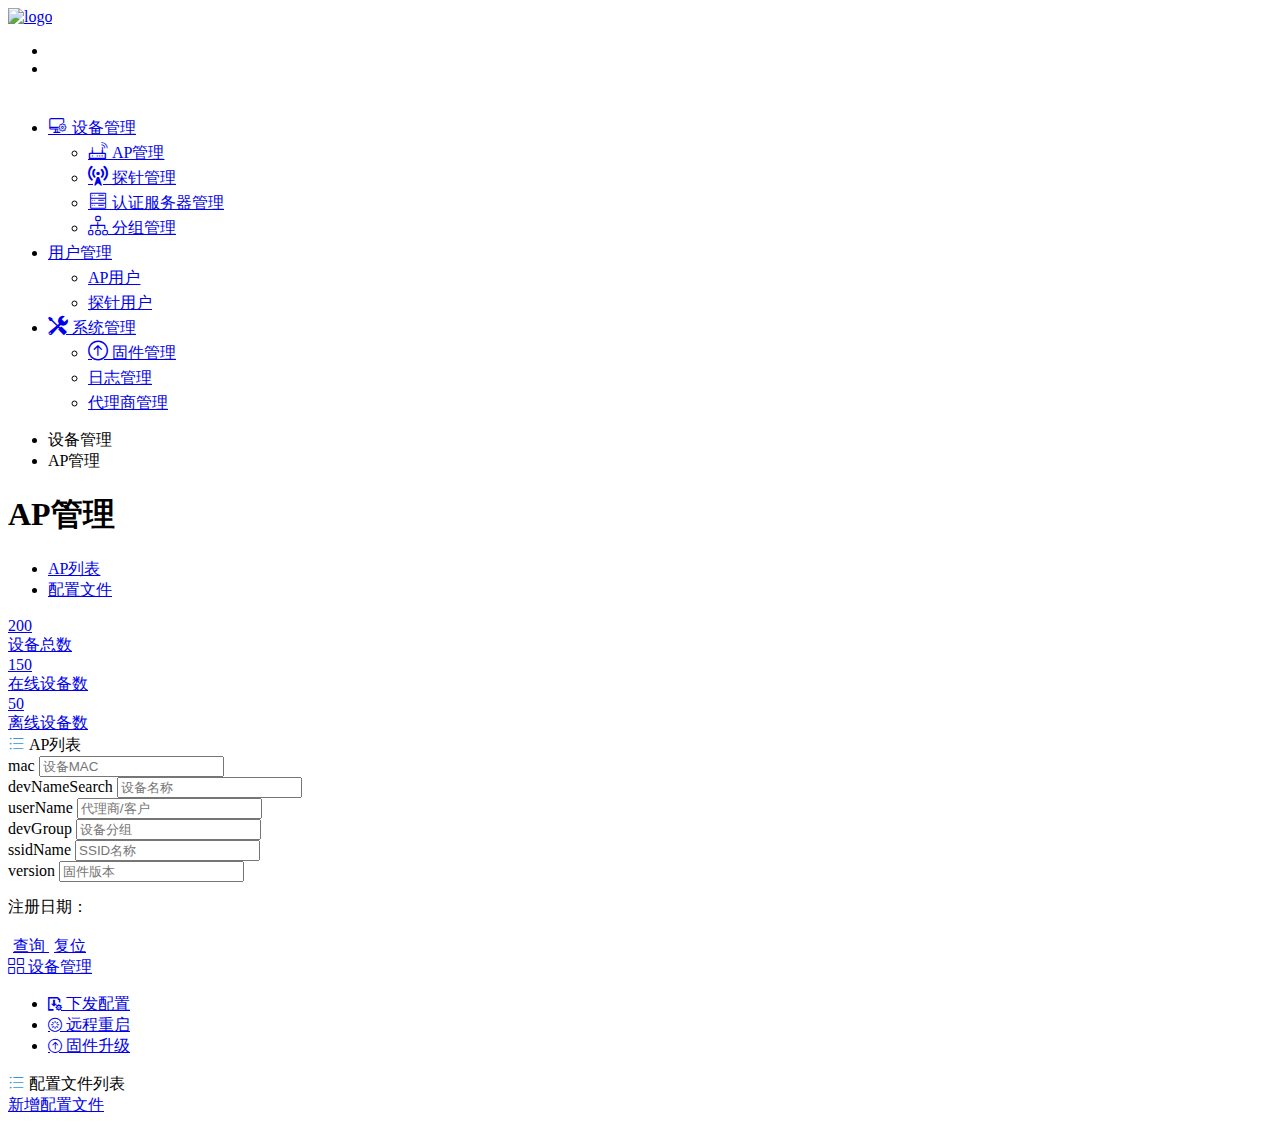
==== commit acbc48fb: "新增账号" ====
--- a/html/index.html
+++ b/html/index.html
@@ -21,6 +21,7 @@
     <link href="../assets/global/plugins/bootstrap-table-master/bootstrap-table.min.css" type="text/css" rel="stylesheet">
     <link href="../assets/global/plugins/bootstrap-select/css/bootstrap-select.min.css" type="text/css" rel="stylesheet">
     <link href="../assets/global/plugins/bootstrap-sweetalert/sweetalert.css" type="text/css" rel="stylesheet">
+    <link href="../assets/global/plugins/bootstrap-daterangepicker/daterangepicker.min.css" rel="stylesheet" type="text/css" />
 </head>
 <!-- END HEAD -->
 
@@ -129,6 +130,27 @@
                         </li>
                         <li class="nav-item">
                             <a href="javascript:;" class="nav-link nav-toggle">
+                                <i class="iconfont icon-yonghuguanli2" style="font-size: 20px"></i>
+                                <span class="title">用户管理</span>
+                                <span class="arrow"></span>
+                            </a>
+                            <ul class="sub-menu">
+                                <li class="nav-item">
+                                    <a href="apUser.html" class="nav-link ">
+                                    <i class="iconfont icon-yonghuguanli1" style="font-size: 20px;"></i>
+                                    <span class="title">AP用户</span>
+                                </a>
+                                </li>
+                                <li class="nav-item">
+                                    <a href="tanzhenUser.html" class="nav-link ">
+                                    <i class="iconfont icon-yonghuguanli" style="font-size: 20px;"></i>
+                                    <span class="title">探针用户</span>
+                                </a>
+                                </li>
+                            </ul>
+                        </li>
+                        <li class="nav-item">
+                            <a href="javascript:;" class="nav-link nav-toggle">
                                 <i class="iconfont icon-xitong" style="font-size: 20px"></i>
                                 <span class="title">系统管理</span>
                                 <span class="arrow"></span>
@@ -138,6 +160,18 @@
                                     <a href="version.html" class="nav-link ">
                                     <i class="iconfont icon-icon_shengji" style="font-size: 20px;"></i>
                                     <span class="title">固件管理</span>
+                                </a>
+                                </li>
+                                <li class="nav-item">
+                                    <a href="log.html" class="nav-link ">
+                                    <i class="iconfont icon-icon1" style="font-size: 20px;"></i>
+                                    <span class="title">日志管理</span>
+                                </a>
+                                </li>
+                                <li class="nav-item">
+                                    <a href="client.html" class="nav-link ">
+                                    <i class="iconfont icon-dailishang" style="font-size: 20px;"></i>
+                                    <span class="title">代理商管理</span>
                                 </a>
                                 </li>
                             </ul>
@@ -271,7 +305,7 @@
                                                         </div>
                                                     </div>
                                                     <div class="portlet-body">
-                                                        <form class="form-inline" role="form">
+                                                        <form class="form-inline" role="form" style="margin-bottom: 15px;">
                                                             <div class="form-group">
                                                                 <label class="sr-only" for="devMacSearch">mac</label>
                                                                 <input type="text" class="form-control" id="devMacSearch" placeholder="设备MAC">
@@ -289,16 +323,22 @@
                                                                 <input type="text" class="form-control" id="devGroupSearch" placeholder="设备分组">
                                                             </div>
                                                             <div class="form-group">
-                                                                <label class="sr-only" for="ipaddressSearch">ipaddress</label>
-                                                                <input type="text" class="form-control" id="ipaddressSearch" placeholder="内网IP/公网IP">
-                                                            </div>
-                                                            <div class="form-group">
                                                                 <label class="sr-only" for="ssidNameSearch">ssidName</label>
                                                                 <input type="text" class="form-control" id="ssidNameSearch" placeholder="SSID名称">
                                                             </div>
                                                             <div class="form-group">
                                                                 <label class="sr-only" for="versionSearch">version</label>
                                                                 <input type="text" class="form-control" id="versionSearch" placeholder="固件版本">
+                                                            </div>
+                                                        </form>
+                                                        <form class="form-inline" role="form">
+                                                            <div class="form-group">
+                                                                <label for="dateTimeSel">注册日期：</label>
+                                                                <div id="dateTimeSel" class="btn default">
+                                                                    <i class="fa fa-calendar"></i> &nbsp;
+                                                                    <span> </span>
+                                                                    <b class="fa fa-angle-down"></b>
+                                                                </div>
                                                             </div>
                                                             <a href="javascript:;" class="btn btn-circle green" id="searchBegin">
                                             <i class="fa fa-search" style="margin-right: 5px;"></i>查询 
@@ -589,6 +629,8 @@
 <![endif]-->
     <script src="../assets/global/plugins/jquery.min.js" type="text/javascript"></script>
     <script src="../assets/global/plugins/bootstrap/js/bootstrap.min.js" type="text/javascript"></script>
+    <script src="../assets/global/plugins/moment.min.js" type="text/javascript"></script>
+    <script src="../assets/global/plugins/bootstrap-daterangepicker/daterangepicker.min.js" type="text/javascript"></script>
     <script src="../assets/global/plugins/js.cookie.min.js" type="text/javascript"></script>
     <script src="../assets/global/scripts/app.min.js" type="text/javascript"></script>
     <script src="../assets/layouts/layout/scripts/layout.min.js" type="text/javascript"></script>
@@ -604,9 +646,61 @@
     <script src="../assets/global/plugins/bootstrap-table-master/bootstrap-table-export.js"></script>
     <script type="text/javascript">
     $(document).ready(function() {
-        // $('#myTab a:first').tab('show');
-        // Cookies.set('mode', 'abc');
-        // var abc = Cookies.get('mode');
+        ///////////////////////////////////////////////////////////////////////////////////////////
+        // 初始化日期选择控件
+        $('#dateTimeSel').daterangepicker({
+                opens: (App.isRTL() ? 'left' : 'right'),
+                // startDate: moment().subtract('days', 29),
+                // endDate: moment(),
+                startDate: '全部',
+                endDate: '全部',
+                //minDate: '01/01/2012',
+                //maxDate: '12/31/2014',
+                // dateLimit: { // days: 30 // },
+                showDropdowns: true,
+                showWeekNumbers: true,
+                timePicker: false,
+                timePickerIncrement: 1,
+                timePicker12Hour: true,
+                ranges: {
+                    '全部': ['all'],
+                    '今天': [moment(), moment()],
+                    '昨天': [moment().subtract('days', 1), moment().subtract('days', 1)],
+                    '最近7天': [moment().subtract('days', 6), moment()],
+                    '最近30天': [moment().subtract('days', 29), moment()],
+                    '本月': [moment().startOf('month'), moment().endOf('month')],
+                    '上月': [moment().subtract('month', 1).startOf('month'), moment().subtract('month', 1).endOf('month')]
+                },
+                buttonClasses: ['btn'],
+                applyClass: 'green',
+                cancelClass: 'default',
+                format: 'MM/DD/YYYY',
+                separator: ' to ',
+                locale: {
+                    applyLabel: '保存',
+                    cancelLabel: '取消',
+                    fromLabel: 'From',
+                    toLabel: 'To',
+                    customRangeLabel: '自定义',
+                    daysOfWeek: ['日', '一', '二', '三', '四', '五', '六'],
+                    monthNames: ['1月', '2月', '3月', '4月', '5月', '6月', '7月', '8月', '9月', '10月', '11月', '12月'],
+                    firstDay: 1
+                }
+            },
+            function(start, end) {
+                if (start._i == 'all') {
+                    $('#dateTimeSel span').html('全部');
+                } else {
+                    $('#dateTimeSel span').html(start.format('MMMM D, YYYY') + ' - ' + end.format('MMMM D, YYYY'));
+                    // console.log(start.format('MMMM D, YYYY') + end.format('MMMM D, YYYY'));
+                }
+            }
+        );
+        //Set the initial state of the picker label
+        $('#dateTimeSel span').html('全部');
+
+
+        ///////////////////////////////////////////////////////////////////////////////////////////
         // 初始化表格
         $('#mytable').bootstrapTable({
             // search: true, // 显示搜索框
@@ -781,7 +875,7 @@
                 align: 'center',
                 valign: 'middle',
                 sortable: true,
-                visible: true,
+                visible: false,
                 formatter: function(value, row, index) {
                     var ch1 = value.split("/")[0];
                     var ch2 = value.split("/")[1];
@@ -840,8 +934,9 @@
                 valign: 'middle',
                 sortable: false,
                 formatter: function(value, row, index) {
-                    var info = '<a class="setting btn blue btn-circle btn-outline" style="margin-right: 10px" href="javascript:void(0)" >' + '<i class="iconfont icon-peizhi" style="margin-right: 5px;"></i>' + '配置' + '</a>';
-                    return (info);
+                    var info = '<a class="setting btn blue btn-circle btn-outline" style="margin-right: 5px" href="javascript:void(0)" >' + '<i class="iconfont icon-peizhi" style="margin-right: 5px;"></i>' + '配置' + '</a>';
+                    var refresh = '<a class="refresh btn green btn-circle btn-outline"  style="margin-right: 5px" href="javascript:void(0)" >' + '<i class="fa  fa-refresh" style="margin-right: 5px"></i>' + '刷新' + '</a>';
+                    return (info + refresh);
                 },
                 events: 'operateEvents'
             }],
@@ -1287,6 +1382,26 @@
             var ssids = [];
             ssids.push(row.ssid);
             $("#delDlg").modal();
+        },
+        'click .refresh': function(e, value, row, index) {
+            e.preventDefault();
+            App.blockUI({
+                // target: $("#connectDev"),
+                boxed: true,
+                message: '刷新中...',
+            });
+            window.setTimeout(function() {
+                App.unblockUI();
+                App.alert({
+                    place: 'append', // append or prepent in container 
+                    type: 'success', // alert's type
+                    message: '刷新成功', // alert's message
+                    close: true, // make alert closable
+                    reset: true, // close all previouse alerts first
+                    focus: true, // auto scroll to the alert after shown
+                    closeInSeconds: '5', // auto close after defined seconds
+                });
+            }, 3000);
         }
     }
     ////////////////////////////////////////////////////////////////////////////////////////////////
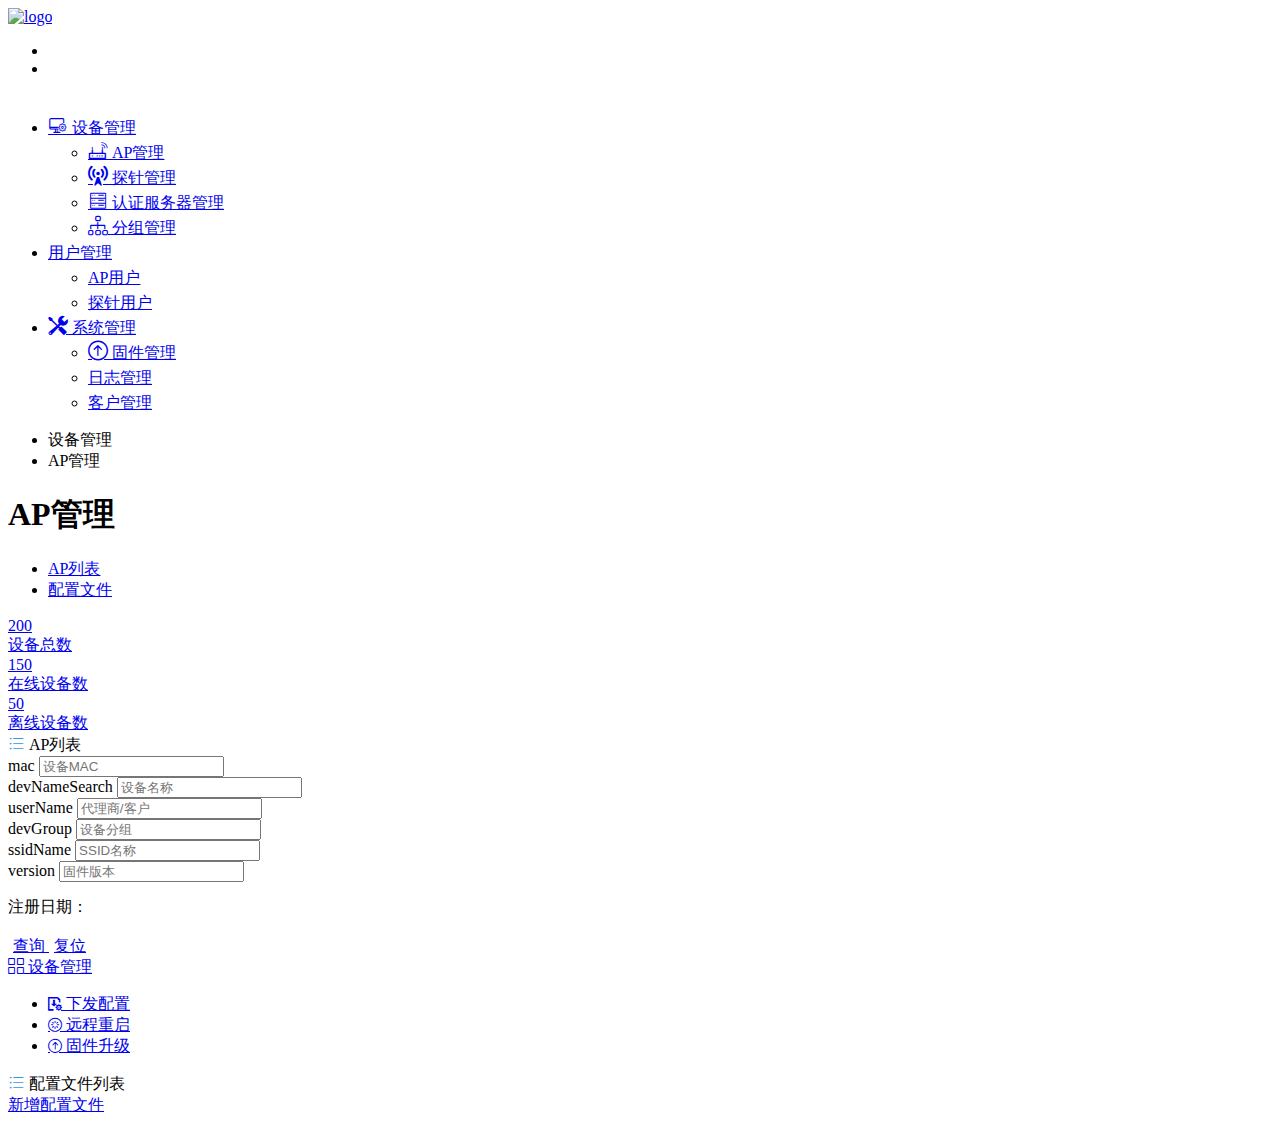
==== commit c3dd7423: "新增角色管理" ====
--- a/html/index.html
+++ b/html/index.html
@@ -171,7 +171,7 @@
                                 <li class="nav-item">
                                     <a href="client.html" class="nav-link ">
                                     <i class="iconfont icon-dailishang" style="font-size: 20px;"></i>
-                                    <span class="title">代理商管理</span>
+                                    <span class="title">客户管理</span>
                                 </a>
                                 </li>
                             </ul>
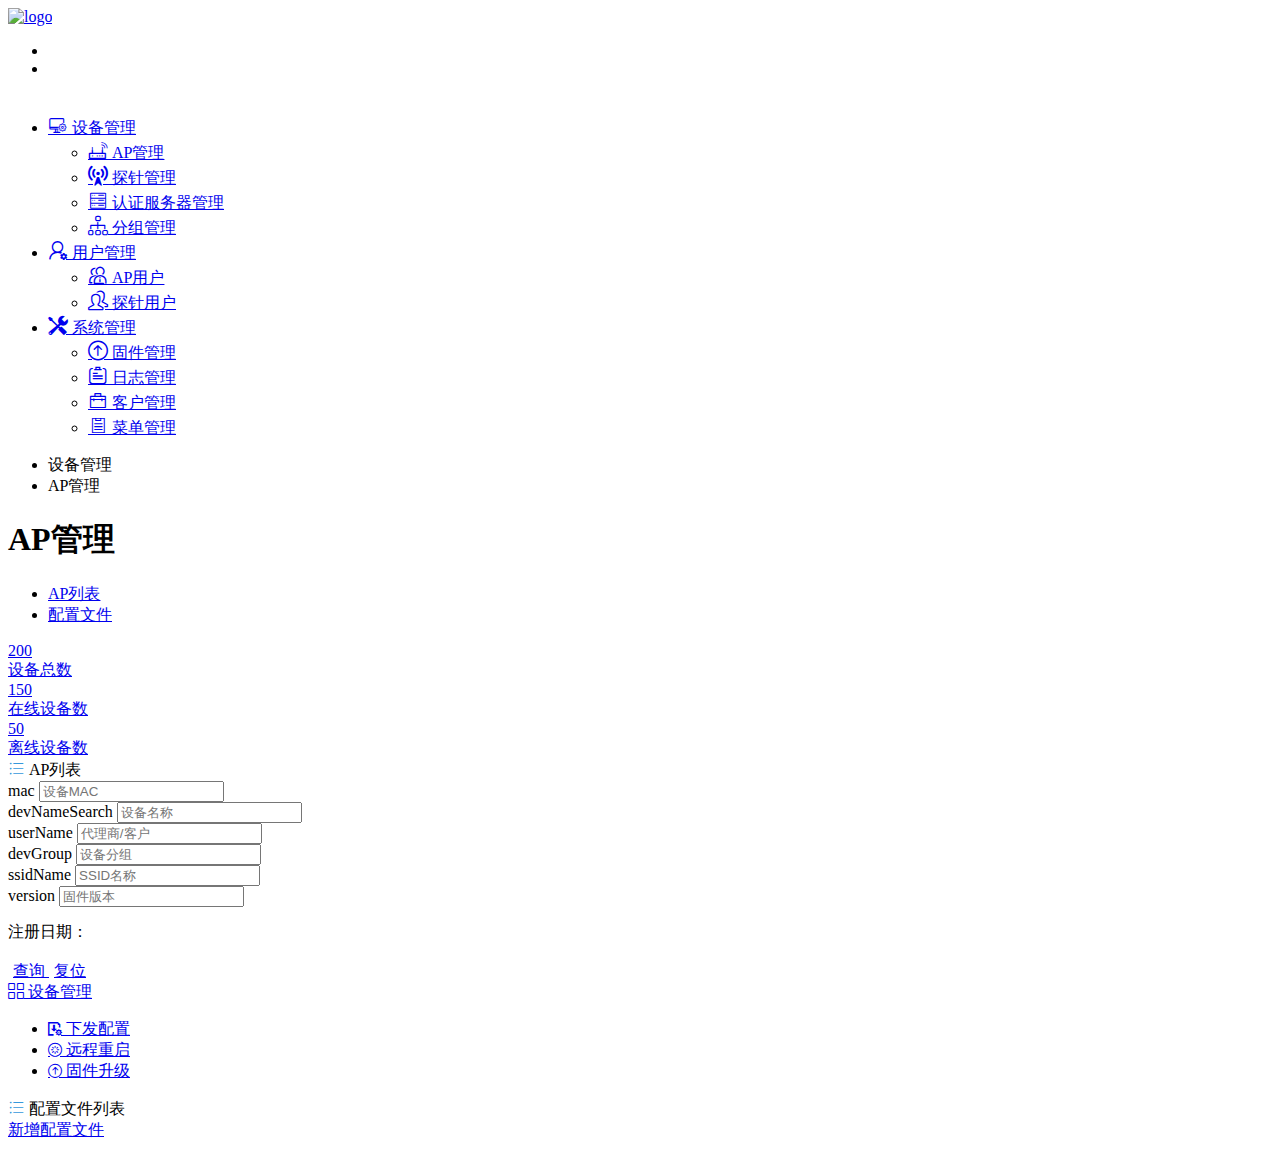
==== commit 755a0527: "新增菜单管理" ====
--- a/html/index.html
+++ b/html/index.html
@@ -172,6 +172,12 @@
                                     <a href="client.html" class="nav-link ">
                                     <i class="iconfont icon-dailishang" style="font-size: 20px;"></i>
                                     <span class="title">客户管理</span>
+                                </a>
+                                </li>
+                                <li class="nav-item">
+                                    <a href="menu.html" class="nav-link ">
+                                    <i class="iconfont icon-caidan" style="font-size: 20px;"></i>
+                                    <span class="title">菜单管理</span>
                                 </a>
                                 </li>
                             </ul>
--- a/assets/global/plugins/iconfont/iconfont.css
+++ b/assets/global/plugins/iconfont/iconfont.css
@@ -1,10 +1,10 @@
 
 @font-face {font-family: "iconfont";
-  src: url('iconfont.eot?t=1505784574462'); /* IE9*/
-  src: url('iconfont.eot?t=1505784574462#iefix') format('embedded-opentype'), /* IE6-IE8 */
-  url('[data-uri]') format('woff'),
-  url('iconfont.ttf?t=1505784574462') format('truetype'), /* chrome, firefox, opera, Safari, Android, iOS 4.2+*/
-  url('iconfont.svg?t=1505784574462#iconfont') format('svg'); /* iOS 4.1- */
+  src: url('iconfont.eot?t=1506065646158'); /* IE9*/
+  src: url('iconfont.eot?t=1506065646158#iefix') format('embedded-opentype'), /* IE6-IE8 */
+  url('[data-uri]') format('woff'),
+  url('iconfont.ttf?t=1506065646158') format('truetype'), /* chrome, firefox, opera, Safari, Android, iOS 4.2+*/
+  url('iconfont.svg?t=1506065646158#iconfont') format('svg'); /* iOS 4.1- */
 }
 
 .iconfont {
@@ -21,7 +21,11 @@
 
 .icon-icon:before { content: "\e611"; }
 
+.icon-yonghuguanli:before { content: "\e631"; }
+
 .icon-peizhi:before { content: "\e68c"; }
+
+.icon-icon1:before { content: "\e616"; }
 
 .icon-route:before { content: "\e602"; }
 
@@ -31,11 +35,15 @@
 
 .icon-diannao-copy:before { content: "\e612"; }
 
-.icon-shebei:before { content: "\e616"; }
+.icon-shebei:before { content: "\e617"; }
 
 .icon-tanzhen:before { content: "\e607"; }
 
-.icon-xitong:before { content: "\e617"; }
+.icon-yonghuguanli1:before { content: "\e648"; }
+
+.icon-xitong:before { content: "\e618"; }
+
+.icon-yonghuguanli2:before { content: "\e62d"; }
 
 .icon-liebiao:before { content: "\e603"; }
 
@@ -45,9 +53,13 @@
 
 .icon-icon_shengji:before { content: "\e60b"; }
 
+.icon-caidan:before { content: "\e702"; }
+
 .icon-yun:before { content: "\e51a"; }
 
 .icon-ziyuan:before { content: "\e650"; }
 
+.icon-dailishang:before { content: "\e61b"; }
+
 .icon-gongneng:before { content: "\e653"; }
 
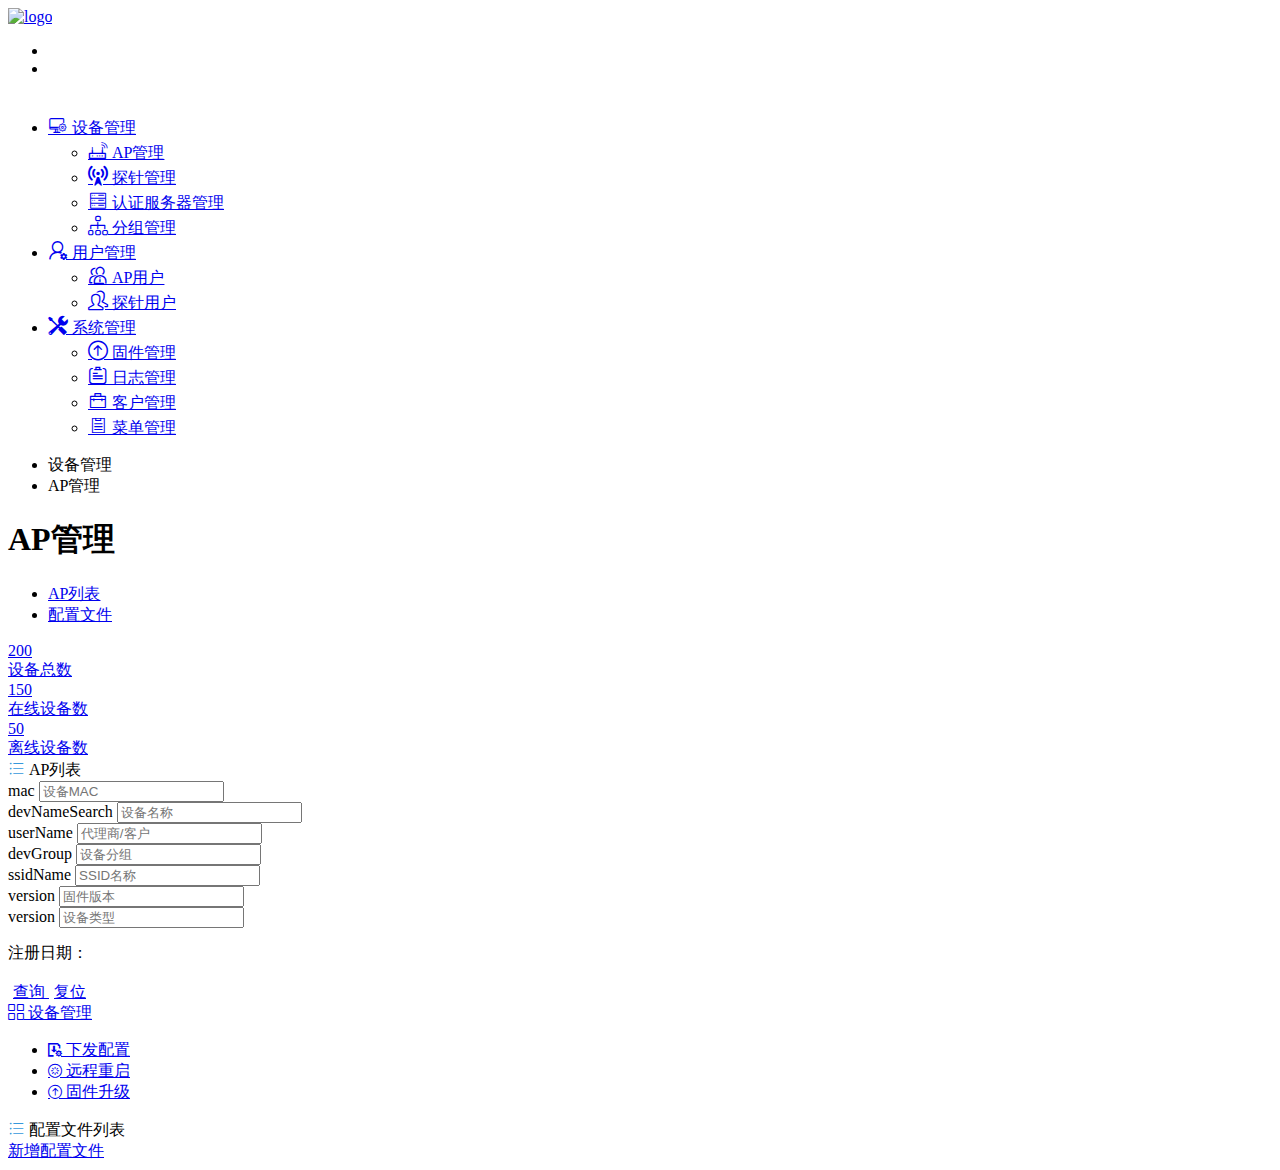
==== commit b7c76979: "添加设备类型" ====
--- a/html/index.html
+++ b/html/index.html
@@ -336,6 +336,10 @@
                                                                 <label class="sr-only" for="versionSearch">version</label>
                                                                 <input type="text" class="form-control" id="versionSearch" placeholder="固件版本">
                                                             </div>
+                                                            <div class="form-group">
+                                                                <label class="sr-only" for="versionSearch">version</label>
+                                                                <input type="text" class="form-control" id="versionSearch" placeholder="设备类型">
+                                                            </div>
                                                         </form>
                                                         <form class="form-inline" role="form">
                                                             <div class="form-group">
@@ -697,7 +701,11 @@
                 if (start._i == 'all') {
                     $('#dateTimeSel span').html('全部');
                 } else {
-                    $('#dateTimeSel span').html(start.format('MMMM D, YYYY') + ' - ' + end.format('MMMM D, YYYY'));
+                    var startStr = start.format('YYYY/MMMM/D');
+                    var endStr = end.format('YYYY/MMMM/D');
+                    startStr = toChinese(startStr);
+                    endStr = toChinese(endStr);
+                    $('#dateTimeSel span').html(startStr + ' - ' + endStr);
                     // console.log(start.format('MMMM D, YYYY') + end.format('MMMM D, YYYY'));
                 }
             }
@@ -907,6 +915,13 @@
                 },
                 events: 'gpsEvents',
             }, {
+                field: 'devType',
+                title: '设备类型',
+                align: 'center',
+                valign: 'middle',
+                sortable: true,
+                visible: true,
+            }, {
                 field: 'version',
                 title: '固件版本',
                 align: 'center',
@@ -939,10 +954,12 @@
                 align: 'center',
                 valign: 'middle',
                 sortable: false,
+                width: '250px',
                 formatter: function(value, row, index) {
                     var info = '<a class="setting btn blue btn-circle btn-outline" style="margin-right: 5px" href="javascript:void(0)" >' + '<i class="iconfont icon-peizhi" style="margin-right: 5px;"></i>' + '配置' + '</a>';
                     var refresh = '<a class="refresh btn green btn-circle btn-outline"  style="margin-right: 5px" href="javascript:void(0)" >' + '<i class="fa  fa-refresh" style="margin-right: 5px"></i>' + '刷新' + '</a>';
-                    return (info + refresh);
+                    var update = '<a class="update btn purple btn-circle btn-outline"  style="margin-right: 5px" href="javascript:void(0)" >' + '<i class="fa  fa-arrow-up" style="margin-right: 5px"></i>' + '升级' + '</a>';
+                    return (info + refresh + update);
                 },
                 events: 'operateEvents'
             }],
@@ -967,6 +984,7 @@
             regTime: '2017-08-30',
             updateTime: '2017-08-30',
             runMode: '路由',
+            devType: 'DB6000',
         }, {
             mac: 'ef:54:1r:bb:t1:23',
             name: '五号食堂一楼',
@@ -985,6 +1003,7 @@
             regTime: '2017-08-30',
             updateTime: '2017-09-04',
             runMode: 'AP',
+            devType: 'DB6000W-2',
         }, {
             mac: '0f:8y:bt:mn:t0:54',
             name: '3号写字楼18楼楼道口',
@@ -1003,6 +1022,7 @@
             regTime: '2017-08-30',
             updateTime: '2017-09-04',
             runMode: '路由',
+            devType: 'DB6000W-3',
         }];
         for (var i = 0; i < 20; i++) {
             data.push({
@@ -1023,6 +1043,7 @@
                 regTime: '2017-08-30',
                 updateTime: '2017-09-04',
                 runMode: 'AP',
+                devType: 'DB6000W-2',
             })
         }
         $('#mytable').bootstrapTable('append', data);
@@ -1132,6 +1153,17 @@
                     type: "error",
                     showConfirmButton: true,
                     confirmButtonClass: "btn-danger",
+                    confirmButtonText: "确认",
+                    showCancelButton: false,
+                    closeOnConfirm: true
+                })
+            } else if (hasDiffDevType(rows)) {
+                swal({
+                    title: "固件升级失败",
+                    text: "请选择相同类型的设备",
+                    type: "warning",
+                    showConfirmButton: true,
+                    confirmButtonClass: "btn-warning",
                     confirmButtonText: "确认",
                     showCancelButton: false,
                     closeOnConfirm: true
@@ -1408,6 +1440,9 @@
                     closeInSeconds: '5', // auto close after defined seconds
                 });
             }, 3000);
+        },
+        'click .update': function(e, value, row, index) {
+            $("#updateDlg").modal();
         }
     }
     ////////////////////////////////////////////////////////////////////////////////////////////////
@@ -1441,6 +1476,46 @@
             return str;
         }
     }
+    ////////////////////////////////////////////////////////////////////////////////////////////////
+    // 
+    function toChinese(str) {
+        if (str.indexOf("January") >= 0) {
+            str = str.replace("January", "1")
+        } else if (str.indexOf("February") >= 0) {
+            str = str.replace("February", "2")
+        } else if (str.indexOf("March") >= 0) {
+            str = str.replace("March", "3")
+        } else if (str.indexOf("April") >= 0) {
+            str = str.replace("April", "4")
+        } else if (str.indexOf("May") >= 0) {
+            str = str.replace("May", "5")
+        } else if (str.indexOf("June") >= 0) {
+            str = str.replace("June", "6")
+        } else if (str.indexOf("July") >= 0) {
+            str = str.replace("July", "7")
+        } else if (str.indexOf("August") >= 0) {
+            str = str.replace("August", "8")
+        } else if (str.indexOf("September") >= 0) {
+            str = str.replace("September", "9")
+        } else if (str.indexOf("October") >= 0) {
+            str = str.replace("October", "10")
+        } else if (str.indexOf("November") >= 0) {
+            str = str.replace("November", "11")
+        } else if (str.indexOf("December") >= 0) {
+            str = str.replace("December", "12")
+        }
+        return str;
+    }
+    ///////////////////////////////////////////////////////////////////////////////
+    // 分组修改
+    function hasDiffDevType(rows) {
+        for (var i = 1; i < rows.length; i++) {
+            if (rows[i].devType != rows[i - 1].devType) {
+                return true;
+            }
+        }
+        return false;
+    }
     </script>
 </body>
 
